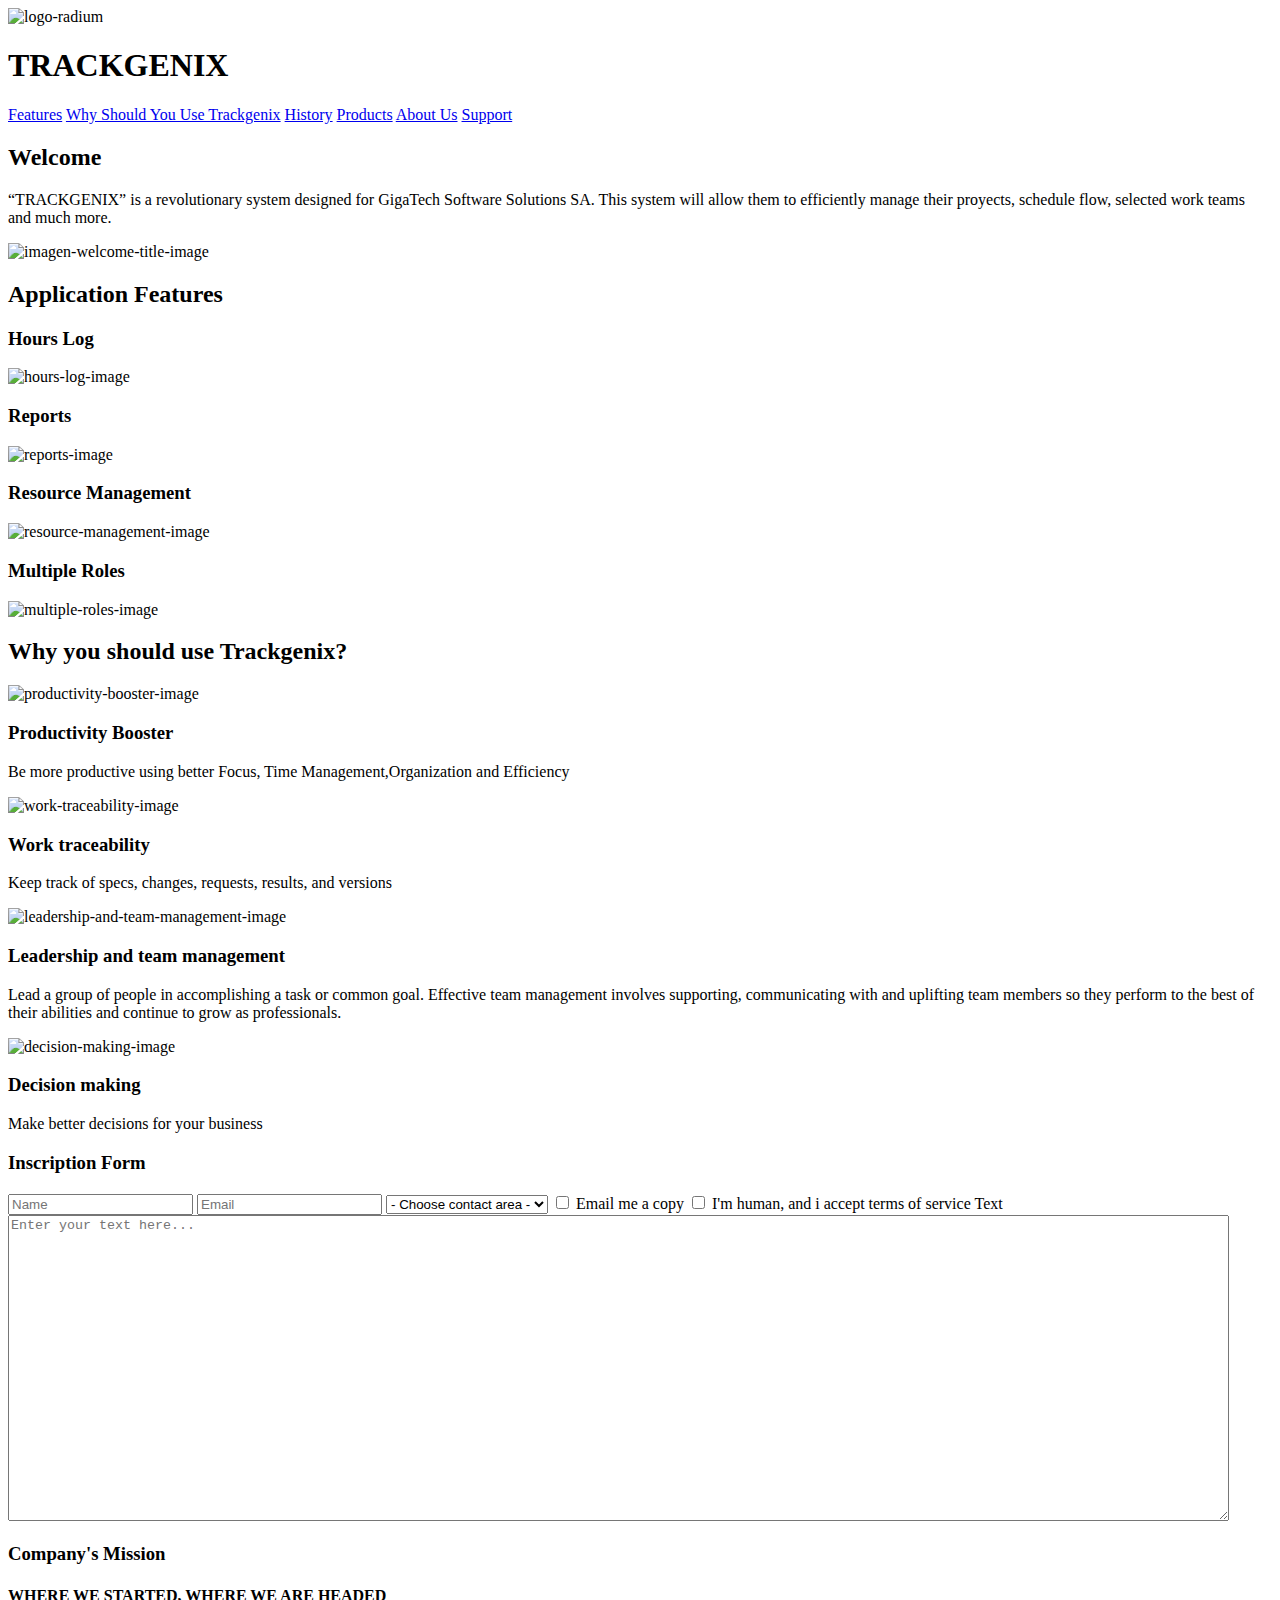
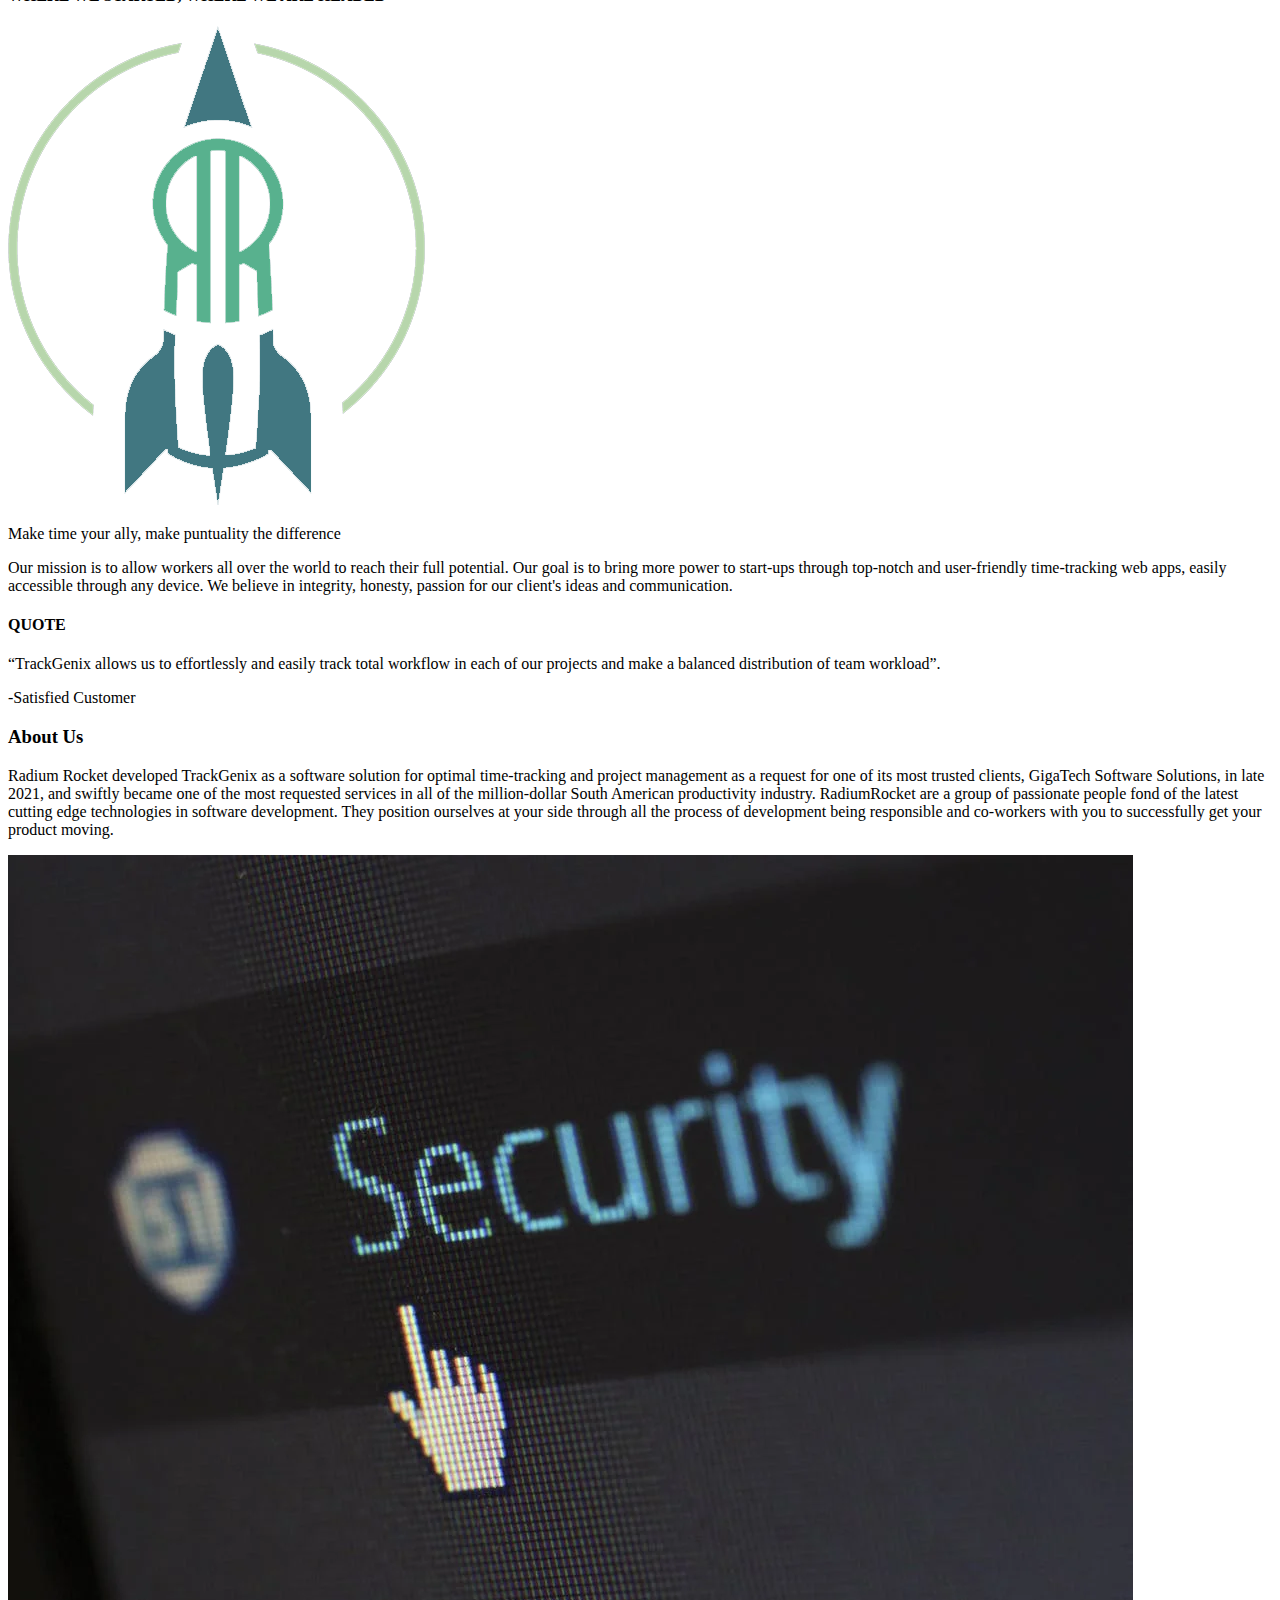
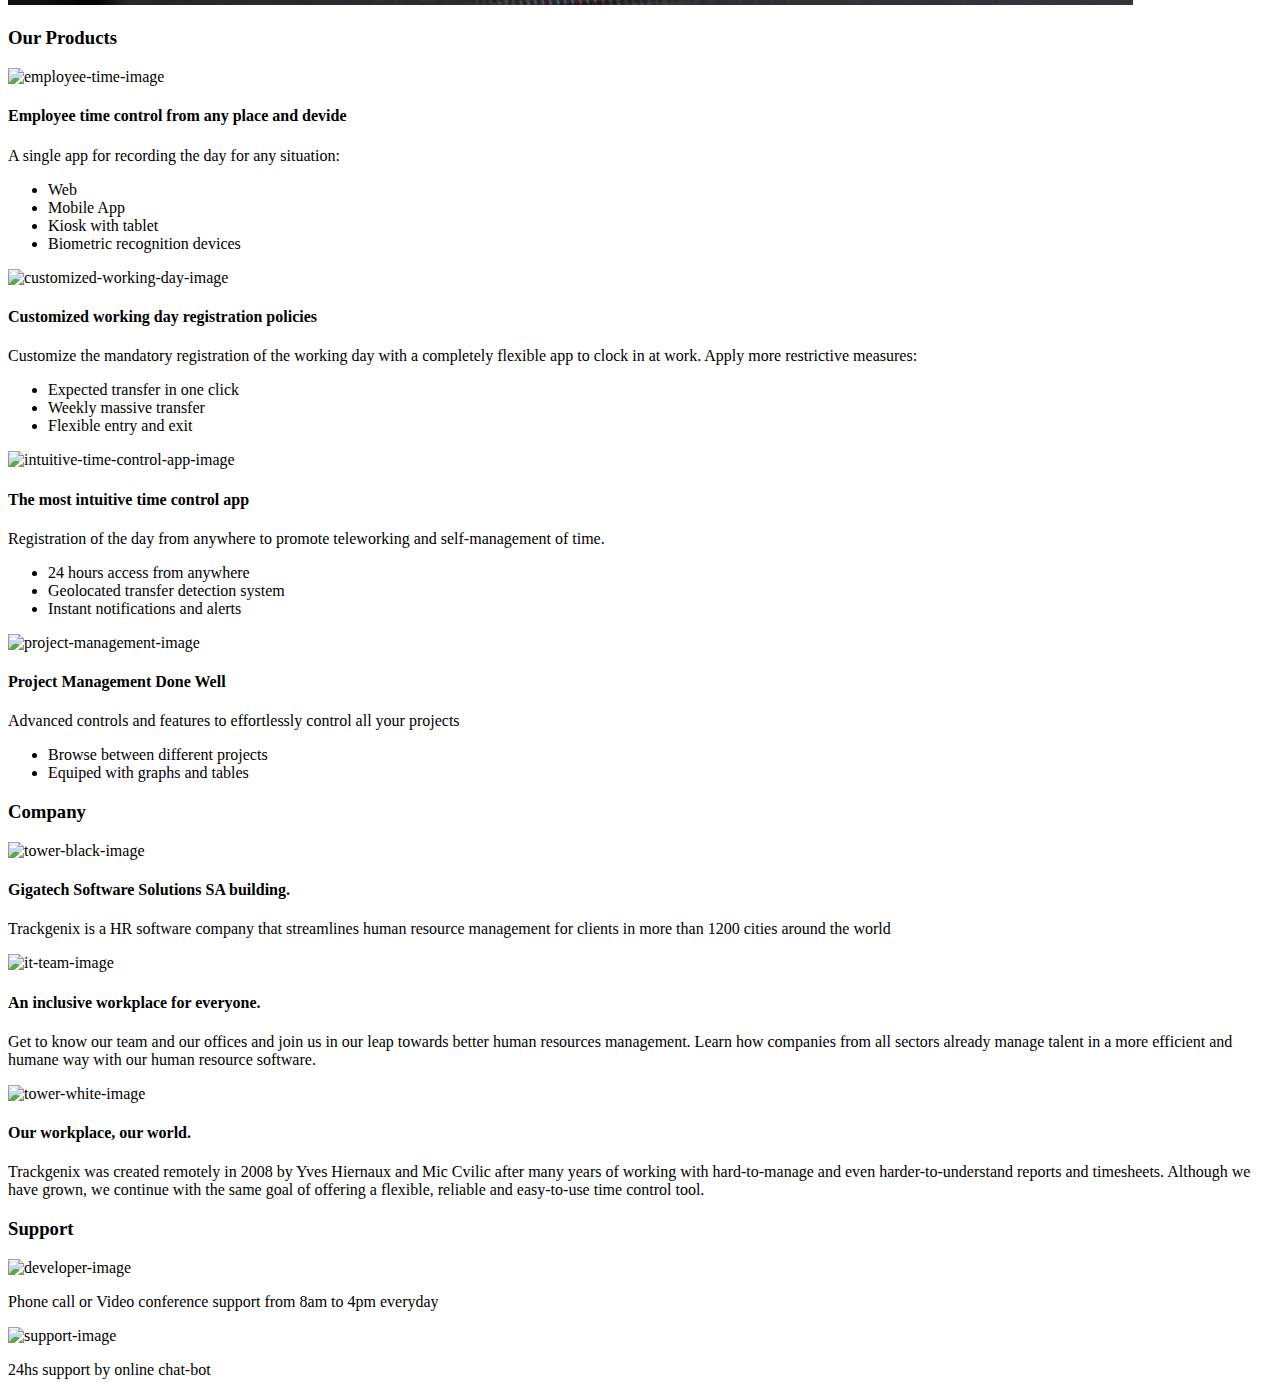
==== Semana-02/index.html @ 1f0ae6ab "BaSP-W02-2022: create Support section" ====
<!DOCTYPE html>
<html lang="es">
<head>
    <meta charset="UTF-8">
    <meta http-equiv="X-UA-Compatible" content="IE=edge">
    <meta name="viewport" content="width=device-width, initial-scale=1.0">
    <title>Trackgenix</title>
</head>
<body>
    <header>
        <img src="/assets/rocket-logo.png" alt="logo-radium">
        <h1>TRACKGENIX</h1>
        <nav>
            <a href="#">Features</a>
            <a href="#">Why Should You Use Trackgenix</a>
            <a href="#">History</a>
            <a href="#">Products</a>
            <a href="#">About Us</a>
            <a href="#">Support</a>
        </nav>
    </header>
    <main>
        <section>
            <h2>Welcome</h2>
            <p>
                “TRACKGENIX” is a revolutionary system designed for GigaTech Software Solutions SA. 
                This system will allow them to efficiently manage their proyects, schedule flow, 
                selected work teams and much more.
            </p>
            <img src="/assets/landing-image.jpg" alt="imagen-welcome-title-image">
        </section>
        <section>
            <h2>Application Features</h2>
            <article>
                <h3>Hours Log</h3>
                <img src="/assets/hours-log.png" alt="hours-log-image">
            </article>
            <article>
                <h3>Reports</h3>
                <img src="/assets/reports.png" alt="reports-image">
            </article>
            <article>
                <h3>Resource Management</h3>
                <img src="/assets/resource-management.png" alt="resource-management-image">
            </article>
            <article>
                <h3>Multiple Roles</h3>
                <img src="/assets/multiple-roles.png" alt="multiple-roles-image">
            </article>
        </section>
        <section>
            <h2>Why you should use Trackgenix?</h2>
            <article>
                <img src="/assets/productivity-booster.png" alt="productivity-booster-image">
                <h3>Productivity Booster</h3>
                <p>
                    Be more productive using better Focus, Time Management,Organization and Efficiency
                </p>
            </article>
            <article>
                <img src="/assets/work-traceability.png" alt="work-traceability-image">
                <h3>Work traceability</h3>
                <p>
                    Keep track of specs, changes, requests, results, and versions
                </p>
            </article>
            <article>
                <img src="/assets/leadership-and-team-management.png" alt="leadership-and-team-management-image">
                <h3>Leadership and team management</h3>
                <p>
                    Lead a group of people in accomplishing a task or common goal. Effective team management involves 
                    supporting, communicating with and uplifting team members so they perform to the best of their 
                    abilities and continue to grow as professionals.
                </p>
            </article>
            <article>
                <img src="/assets/decision-making.png" alt="decision-making-image">
                <h3>Decision making</h3>
                <p>
                    Make better decisions for your business
                </p>
            </article>
        </section>
        <section>
            <article>
                <h3>Inscription Form</h3>
                <form>
                    <input type="text" id="first-name" name="first-name" placeholder="Name">
                    <input type="email" id="email" name="email" placeholder="Email">
                    <select id="contact-area" name="contact-area">
                        <option value="choose-contact-area" selected>- Choose contact area -</option>
                        <option value="human-resources">Human Resources</option>
                        <option value="systems">Systems</option>
                        <option value="merchandising">Merchandising</option>
                    </select>
                    <input type="checkbox" id="email-copy" name="email-copy" value="send-email">
                    <label for="email-copy">Email me a copy</label>
                    <input type="checkbox" id="terms-of-service" name="terms-of-service" value="accepts-terms">
                    <label for="terms-of-service">I'm human, and i accept terms of service</label>
                    <label for="message">Text</label>
                    <textarea name="message" id="message" rows="20" cols="150" placeholder="Enter your text here..."></textarea>
                </form>
            </article>
        </section>
        <section>
            <article>
                <h3>Company's Mission</h3>
                <article>
                    <h4>WHERE WE STARTED, WHERE WE ARE HEADED</h4>
                    <img src="assets/rocket-logo.png" alt="logo-radium-company-mission">
                    <p>
                        Make time your ally, make puntuality the difference
                    </p>
                    <p>
                        Our mission is to allow workers all over the world to reach their full potential.
                        Our goal is to bring more power to start-ups through top-notch and user-friendly 
                        time-tracking web apps, easily accessible through any device.
                        We believe in integrity, honesty, passion for our client's ideas and communication.
                    </p>
                    <h4>QUOTE</h4>
                    <p>
                        “TrackGenix allows us to effortlessly and easily track total workflow in each of 
                        our projects and make a balanced distribution of team workload”.  
                    </p>
                    <p>
                        -Satisfied Customer
                    </p>
                </article>
            </article>
        </section>
        <section>
            <article>
                <h3>About Us</h3>
                <p>
                    Radium Rocket developed TrackGenix as a software solution for optimal time-tracking and project 
                    management as a request for one of its most trusted clients, GigaTech Software Solutions, 
                    in late 2021, and swiftly became one of the most requested services in all of the million-dollar 
                    South American productivity industry. 
                    RadiumRocket are a group of passionate people fond of the latest cutting edge technologies in 
                    software development. They position ourselves at your side through all the process of development
                    being responsible and co-workers with you to successfully get your product moving.
                </p>
                <img src="assets/security.png" alt="security-image">
            </article>
        </section>
        <section>
            <article>
                <h3>Our Products</h3>
                <article>
                    <img src="/assets/employee-time-control-from-any-place-and-device.png" alt="employee-time-image">
                    <h4>Employee time control from any place and devide</h4>
                    <p>A single app for recording the day for any situation:</p>
                    <ul>
                        <li>Web</li>
                        <li>Mobile App</li>
                        <li>Kiosk with tablet</li>
                        <li>Biometric recognition devices</li>
                    </ul>
                </article>
                <article>
                    <img src="/assets/customized-working-day-registration-policies.png" alt="customized-working-day-image">
                    <h4>Customized working day registration policies</h4>
                    <p>
                        Customize the mandatory registration of the working day with a completely flexible app to clock in 
                        at work. Apply more restrictive measures:
                    </p>
                    <ul>
                        <li>Expected transfer in one click</li>
                        <li>Weekly massive transfer</li>
                        <li>Flexible entry and exit</li>
                    </ul>
                </article>
                <article>
                    <img src="/assets/the-most-intuitive-time-control-app.png" alt="intuitive-time-control-app-image">
                    <h4>The most intuitive time control app</h4>
                    <p>
                        Registration of the day from anywhere to promote teleworking and self-management of time.
                    </p>
                    <ul>
                        <li>24 hours access from anywhere</li>
                        <li>Geolocated transfer detection system</li>
                        <li>Instant notifications and alerts</li>
                    </ul>
                </article>
                <article>
                    <img src="/assets/project-management-done-well.png" alt="project-management-image">
                    <h4>Project Management Done Well</h4>
                    <p>
                        Advanced controls and features to effortlessly control all your projects
                    </p>
                    <ul>
                        <li>Browse between different projects</li>
                        <li>Equiped with graphs and tables</li>
                    </ul>
                </article>
            </article>
        </section>
        <section>
            <article>
                <h3>Company</h3>
                <article>
                    <img src="/assets/tower-black.png" alt="tower-black-image">
                    <h4>Gigatech Software Solutions SA building.</h4>
                    <p>
                        Trackgenix is a HR software company that streamlines human resource management for clients in 
                        more than 1200 cities around the world
                    </p>
                </article>
                <article>
                    <img src="/assets/it-team.png" alt="it-team-image">
                    <h4>An inclusive workplace for everyone.</h4>
                    <p>
                        Get to know our team and our offices and join us in our leap towards better human resources 
                        management.
                        Learn how companies from all sectors already manage talent in a more efficient and humane way
                        with our human resource software.
                    </p>
                </article>
                <article>
                    <img src="/assets/tower-white.png" alt="tower-white-image">
                    <h4>Our workplace, our world.</h4>
                    <p>
                        Trackgenix was created remotely in 2008 by Yves Hiernaux and Mic Cvilic after many years of 
                        working with hard-to-manage and even harder-to-understand reports and timesheets. 
                        Although we have grown, we continue with the same goal of offering a flexible, reliable and
                        easy-to-use time control tool.
                    </p>
                </article>
            </article>
        </section>
        <section>
            <article>
                <h3>Support</h3>
                <article>
                    <img src="/assets/developer.png" alt="developer-image">
                    <p>
                        Phone call or Video conference support from 8am to 4pm everyday
                    </p>
                </article>
                <article>
                    <img src="/assets/software-support.png" alt="support-image">
                    <p>
                        24hs support by online chat-bot
                    </p>
                </article>
            </article>
        </section>
    </main>
    <aside>

    </aside>
    <footer>

    </footer>
</body>
</html>
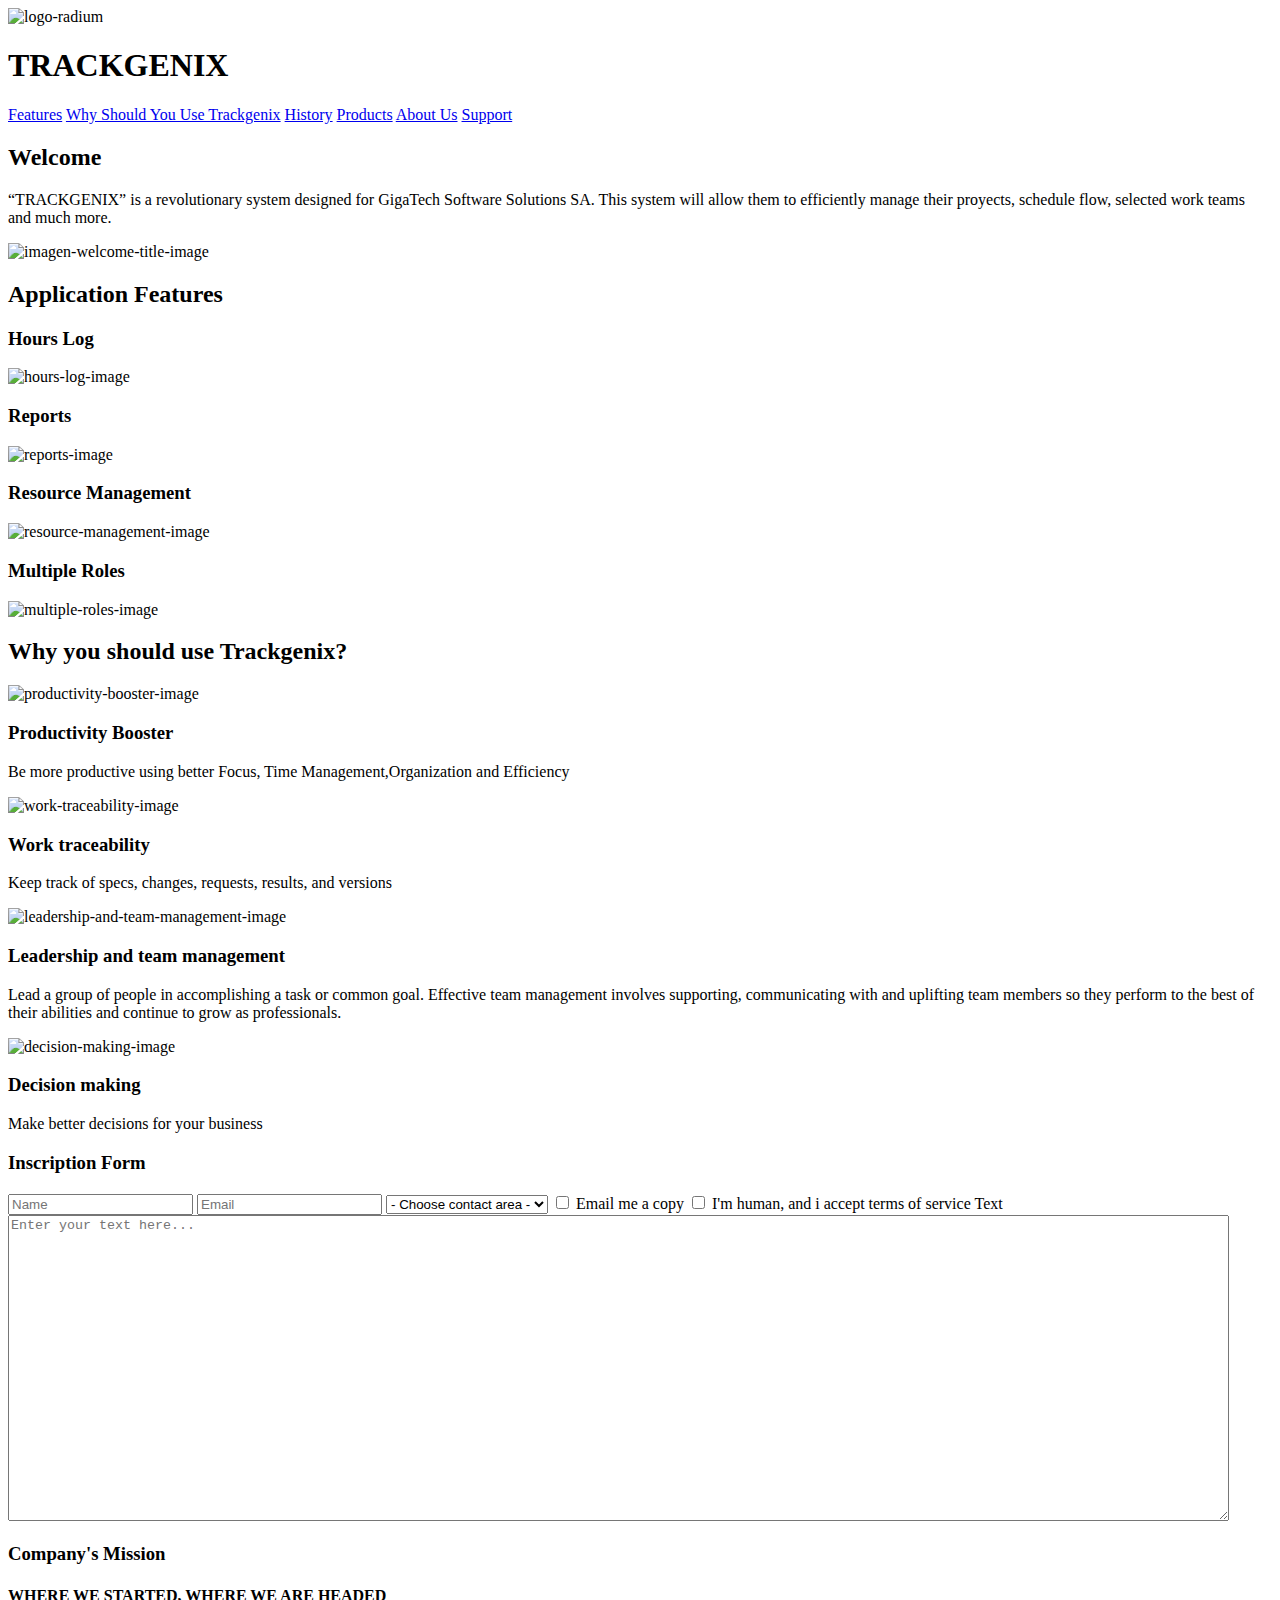
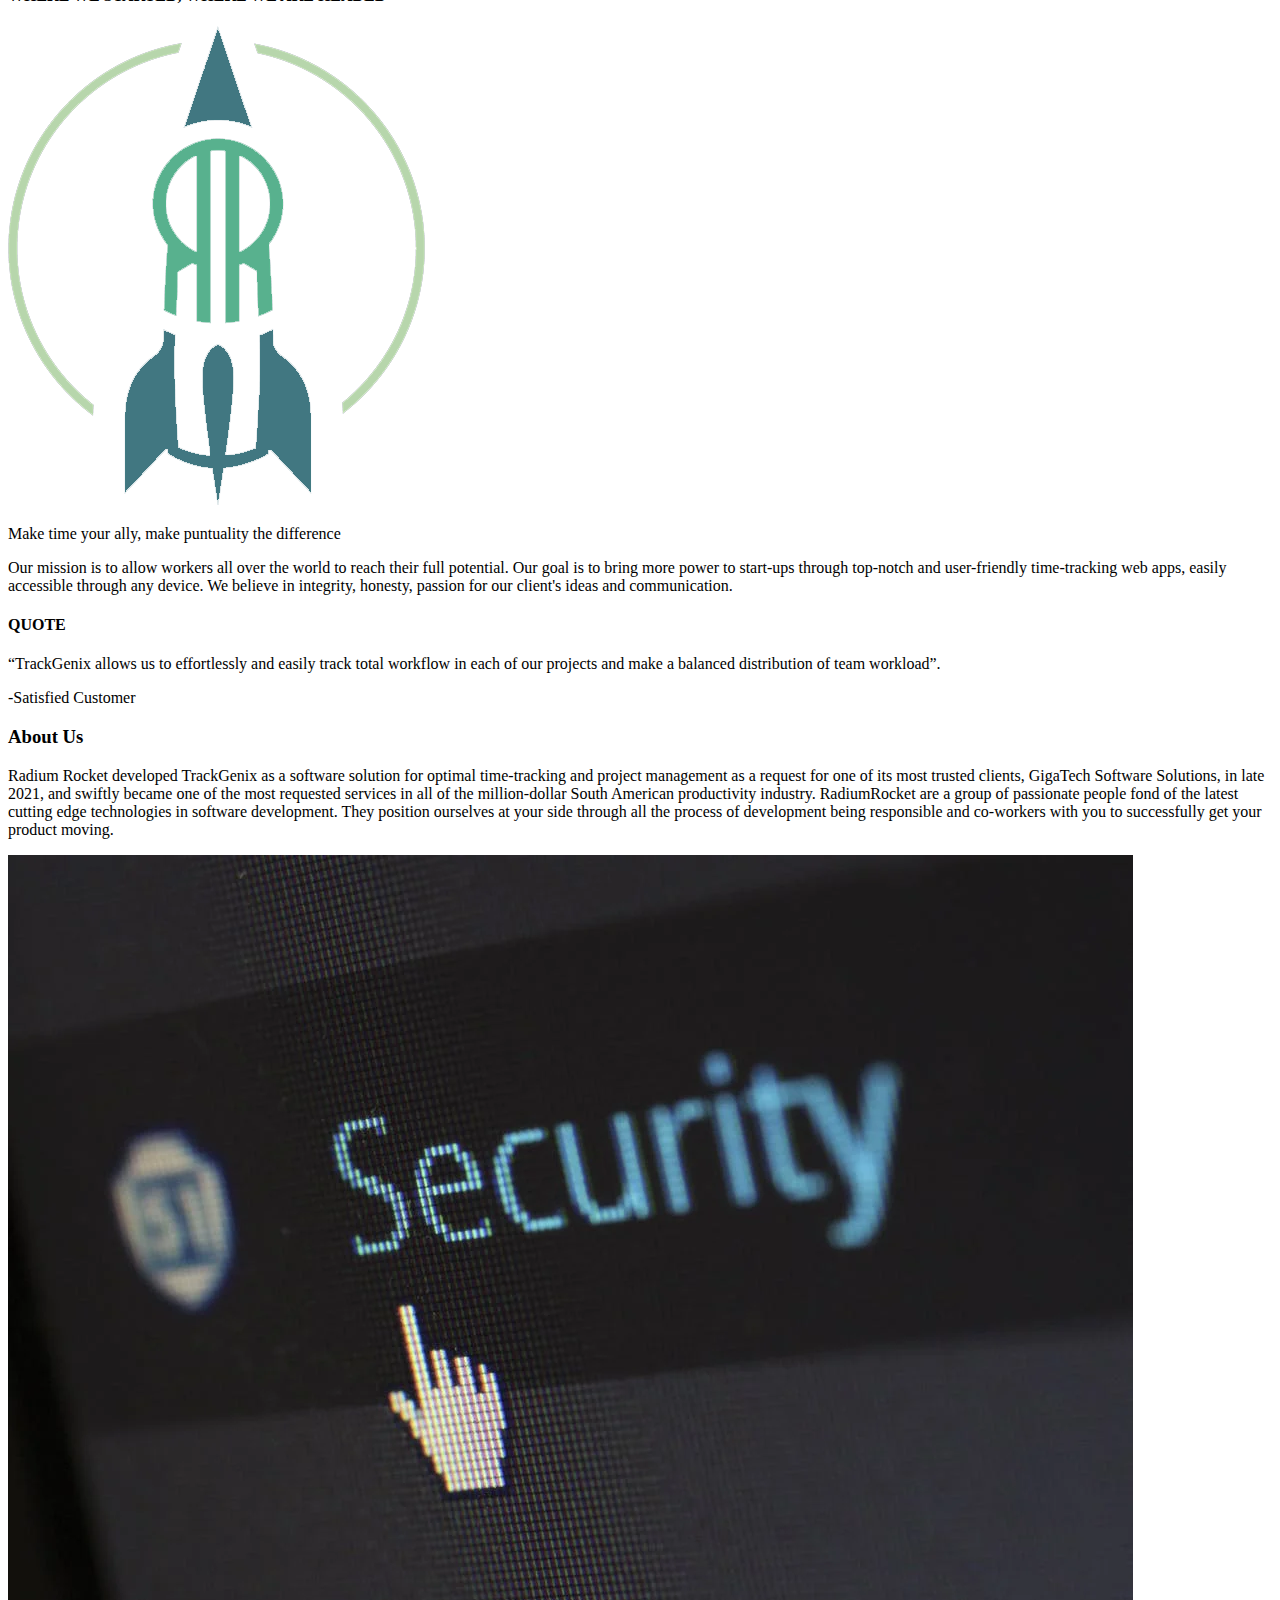
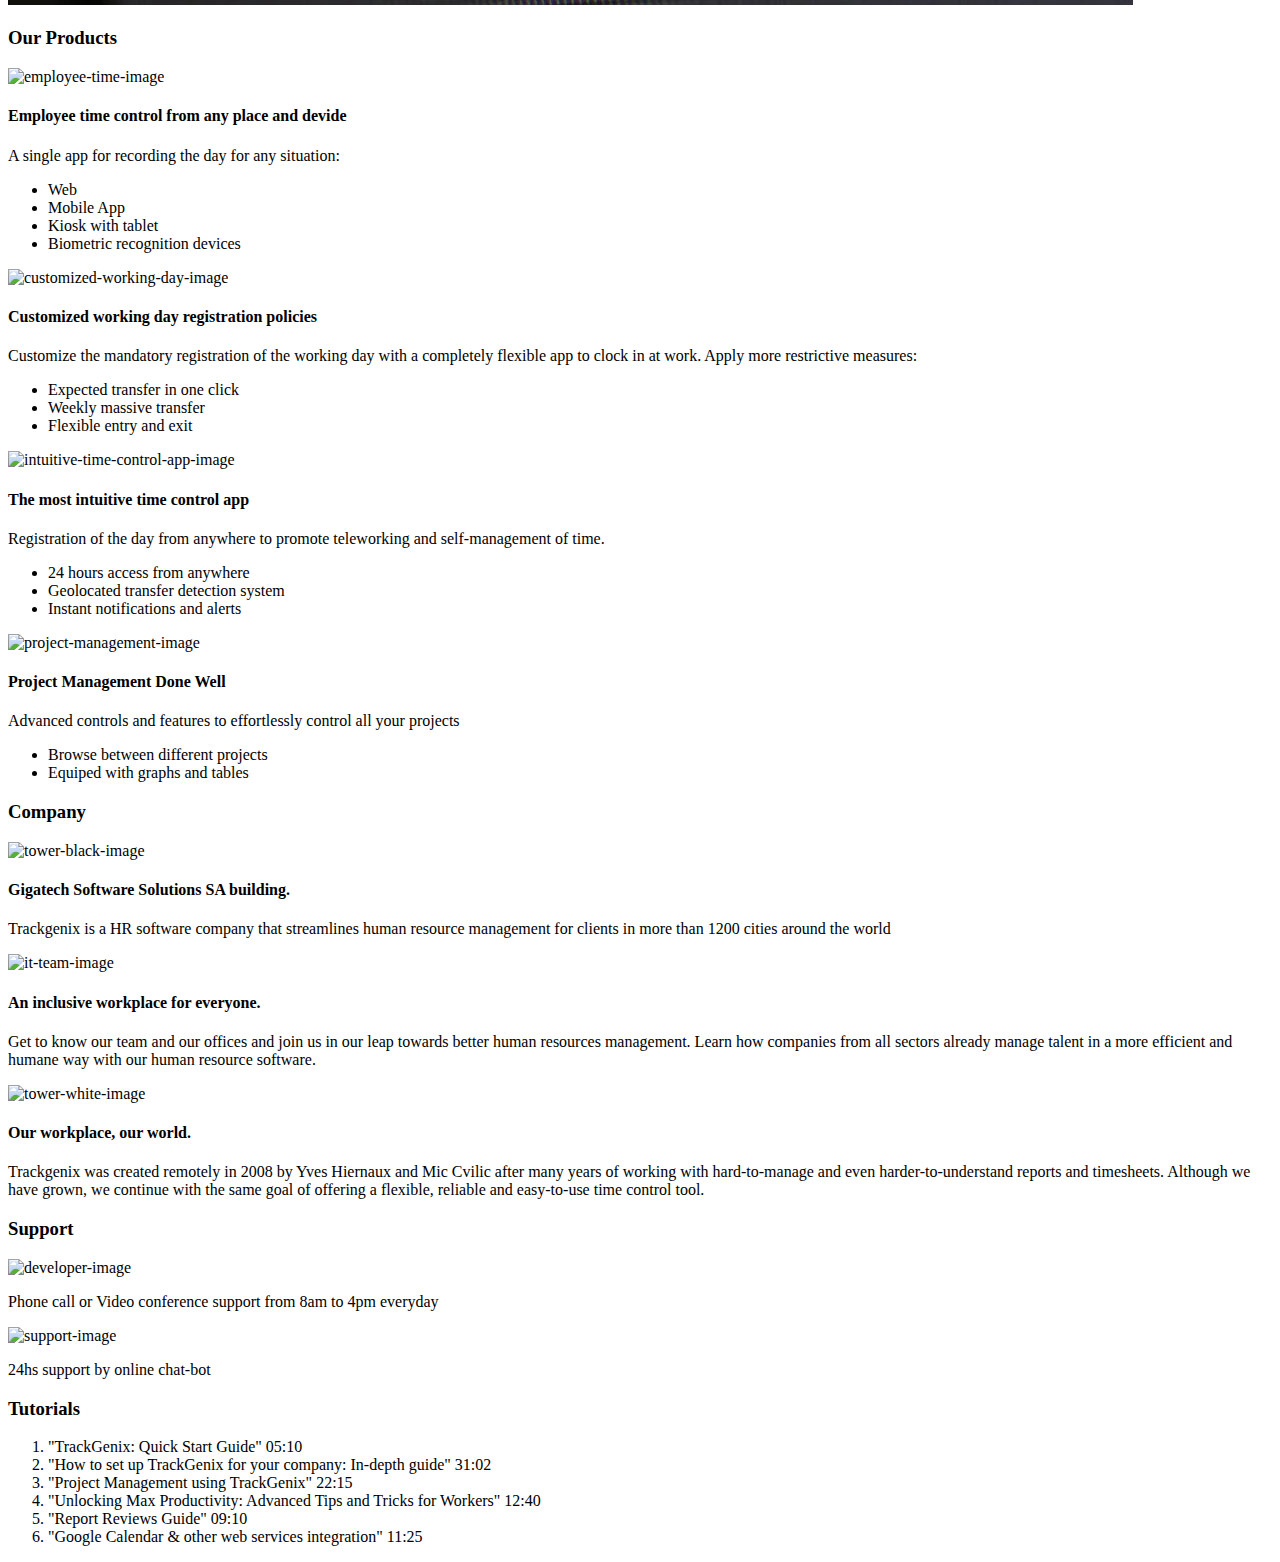
==== commit af4e833f: "BaSP-W02-2022: create Tutorials section" ====
--- a/Semana-02/index.html
+++ b/Semana-02/index.html
@@ -245,6 +245,19 @@
                 </article>
             </article>
         </section>
+        <section>
+            <article>
+                <h3>Tutorials</h3>
+                <ol>
+                    <li>"TrackGenix: Quick Start Guide" 05:10</li>
+                    <li>"How to set up TrackGenix for your company: In-depth guide" 31:02</li>
+                    <li>"Project Management using TrackGenix" 22:15</li>
+                    <li>"Unlocking Max Productivity: Advanced Tips and Tricks for Workers" 12:40</li>
+                    <li>"Report Reviews Guide" 09:10</li>
+                    <li>"Google Calendar & other web services integration" 11:25</li>
+                </ol>
+            </article>
+        </section>
     </main>
     <aside>
 
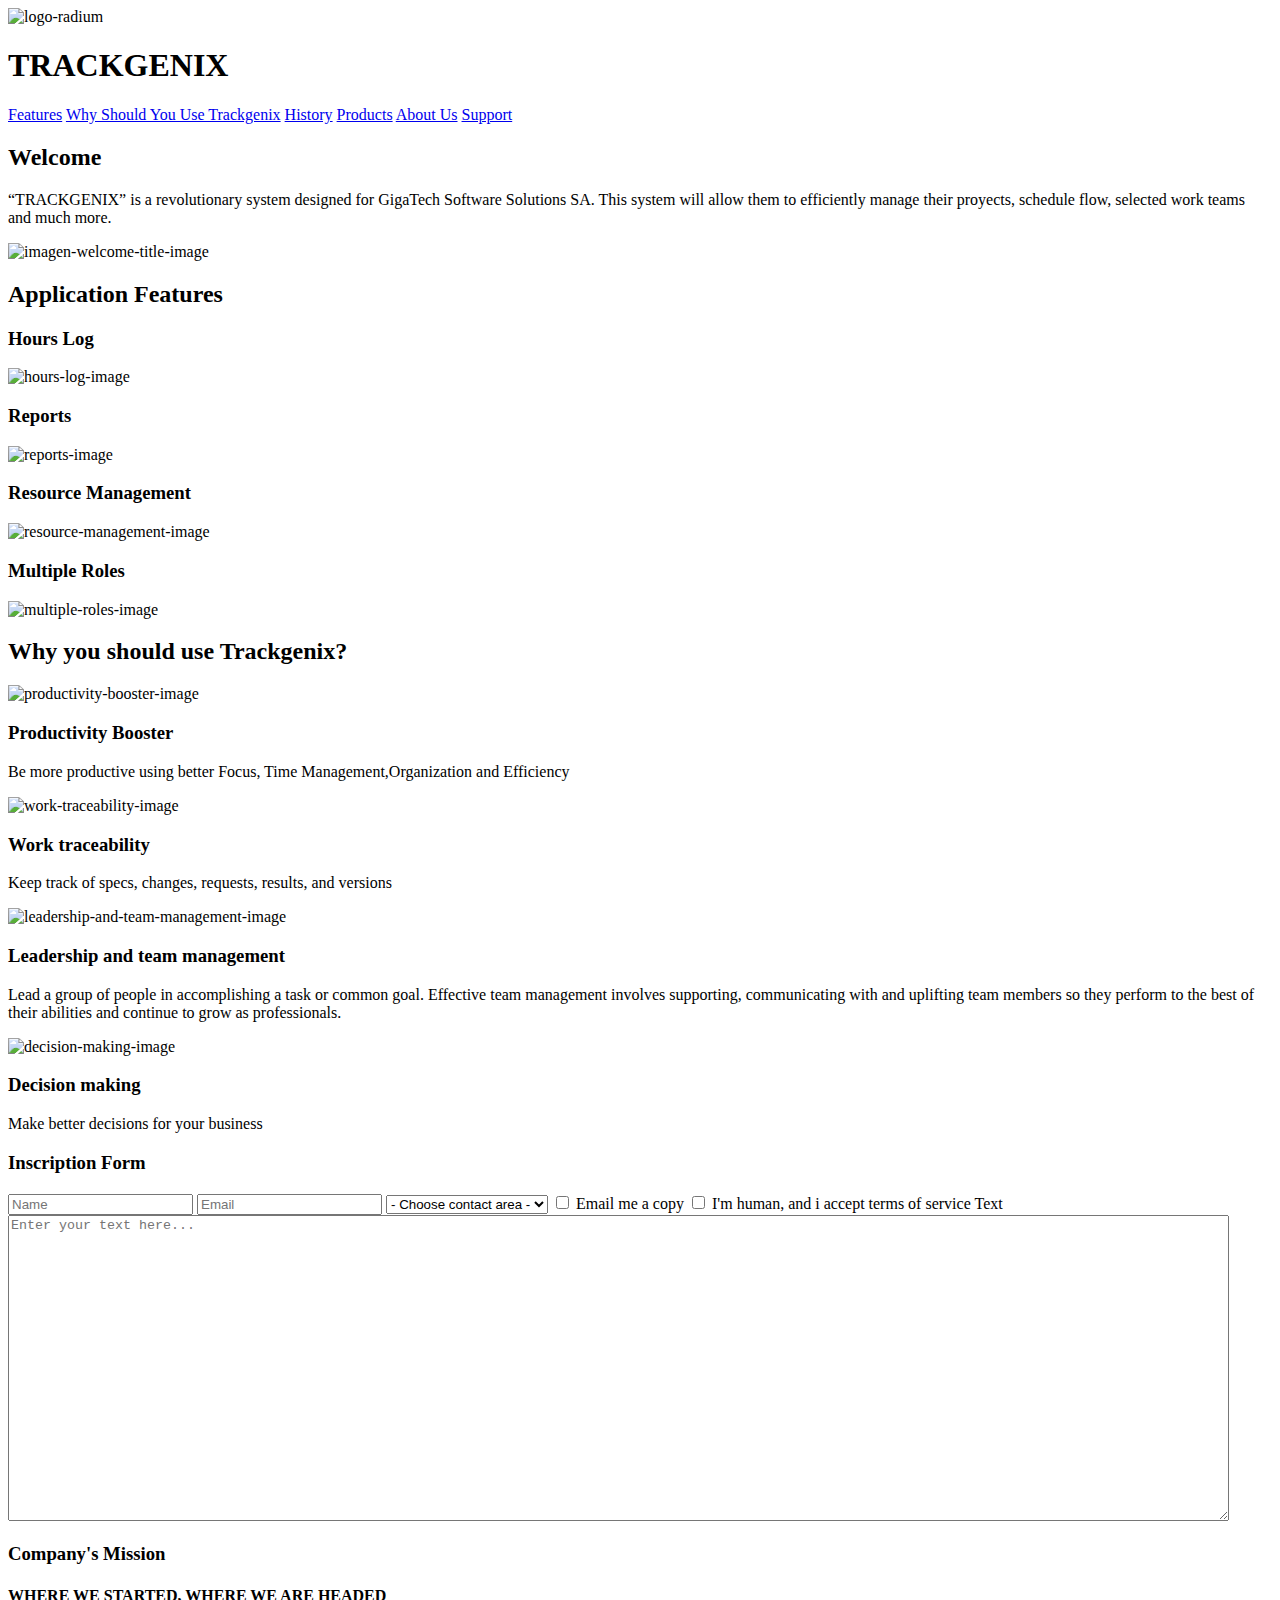
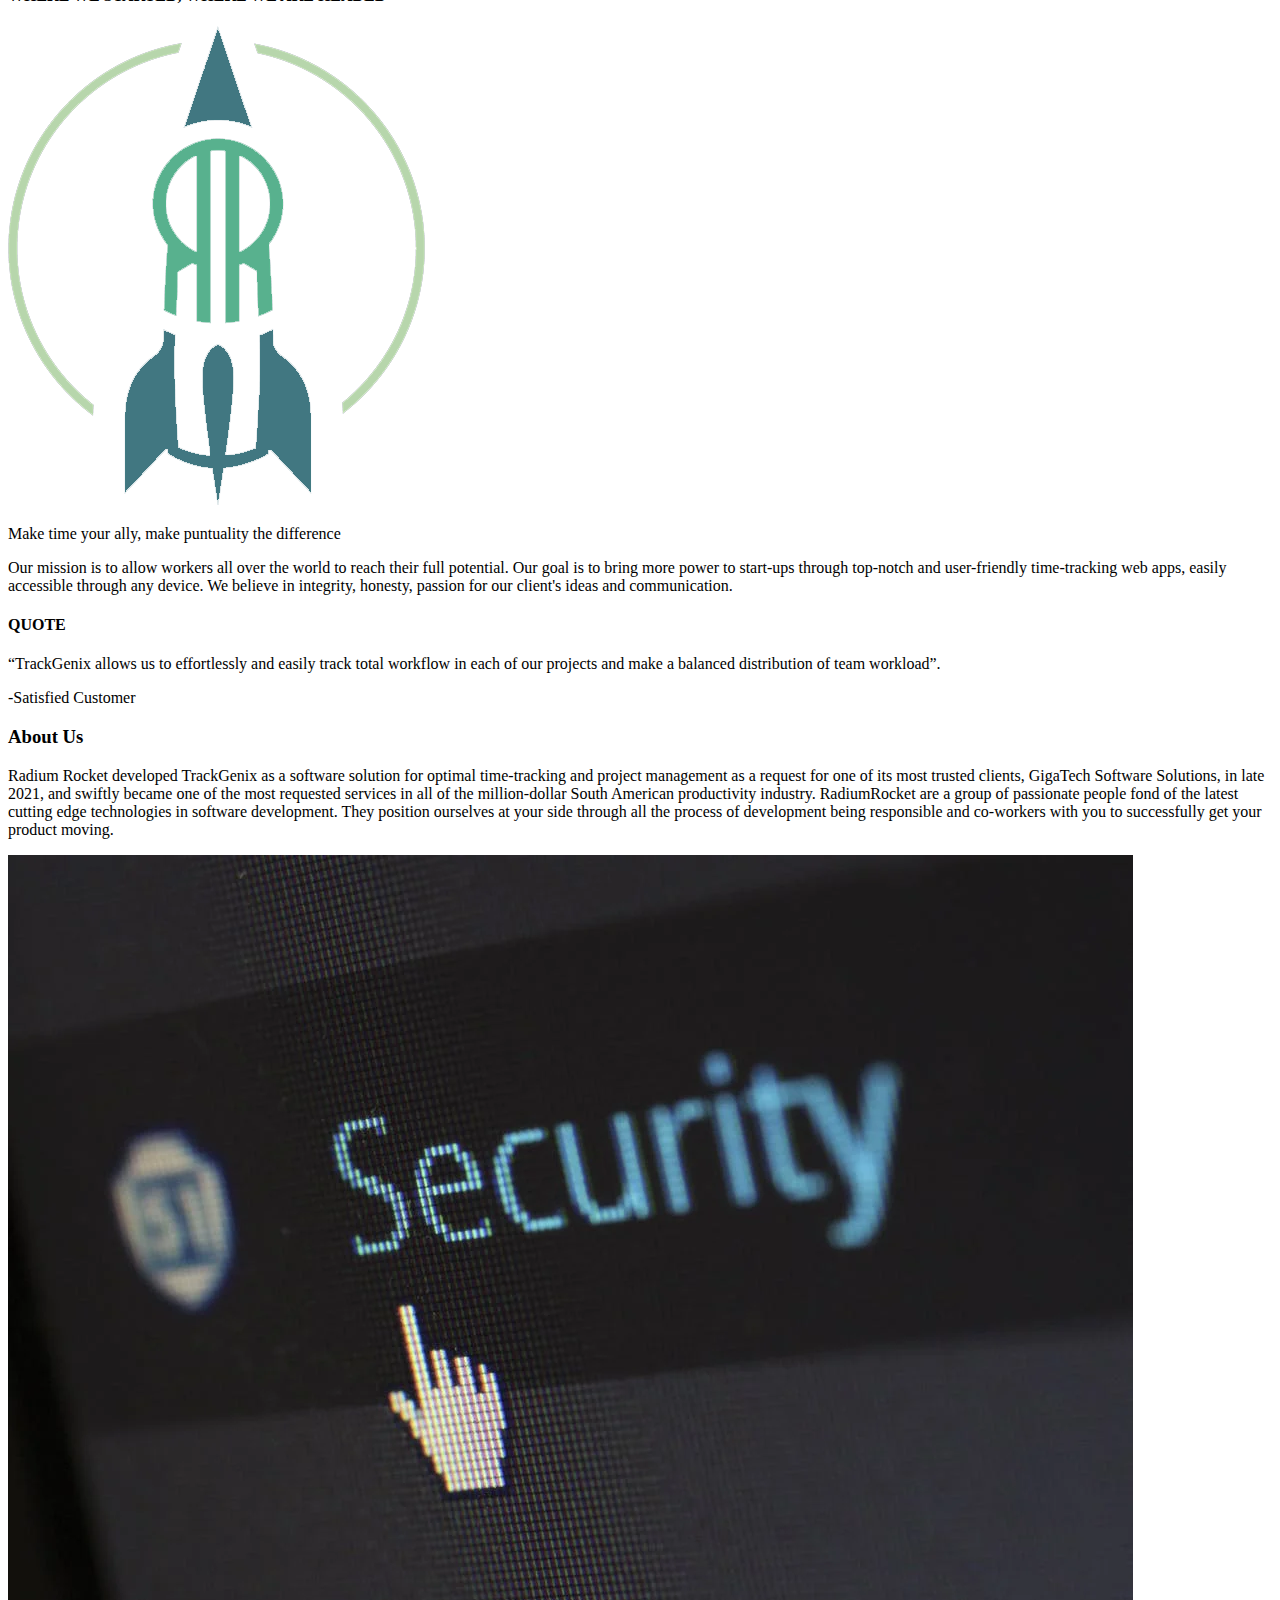
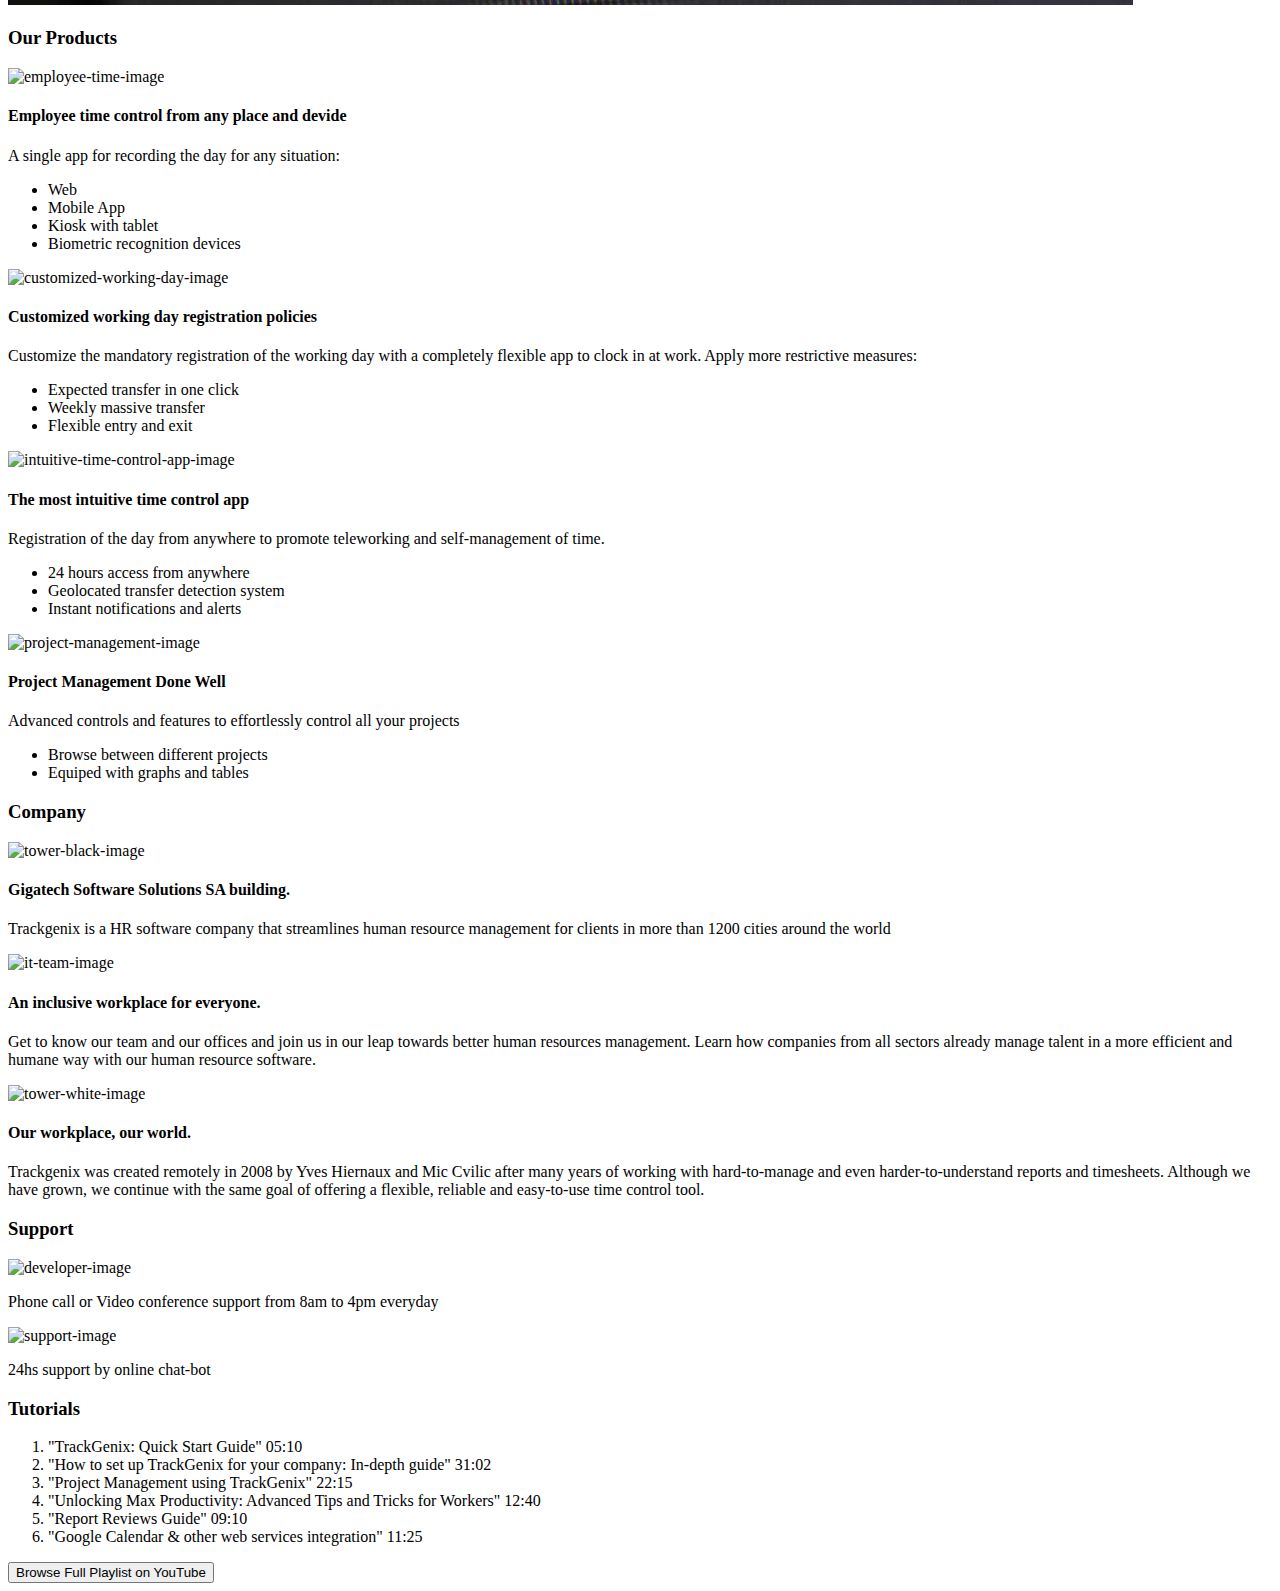
==== commit 567fc3d3: "BaSP-W02-2022: create YouTube channel button" ====
--- a/Semana-02/index.html
+++ b/Semana-02/index.html
@@ -256,6 +256,11 @@
                     <li>"Report Reviews Guide" 09:10</li>
                     <li>"Google Calendar & other web services integration" 11:25</li>
                 </ol>
+                <a href="http://youtube.com" target="_blank">
+                    <button type="button">
+                        Browse Full Playlist on YouTube
+                    </button>
+                </a>
             </article>
         </section>
     </main>
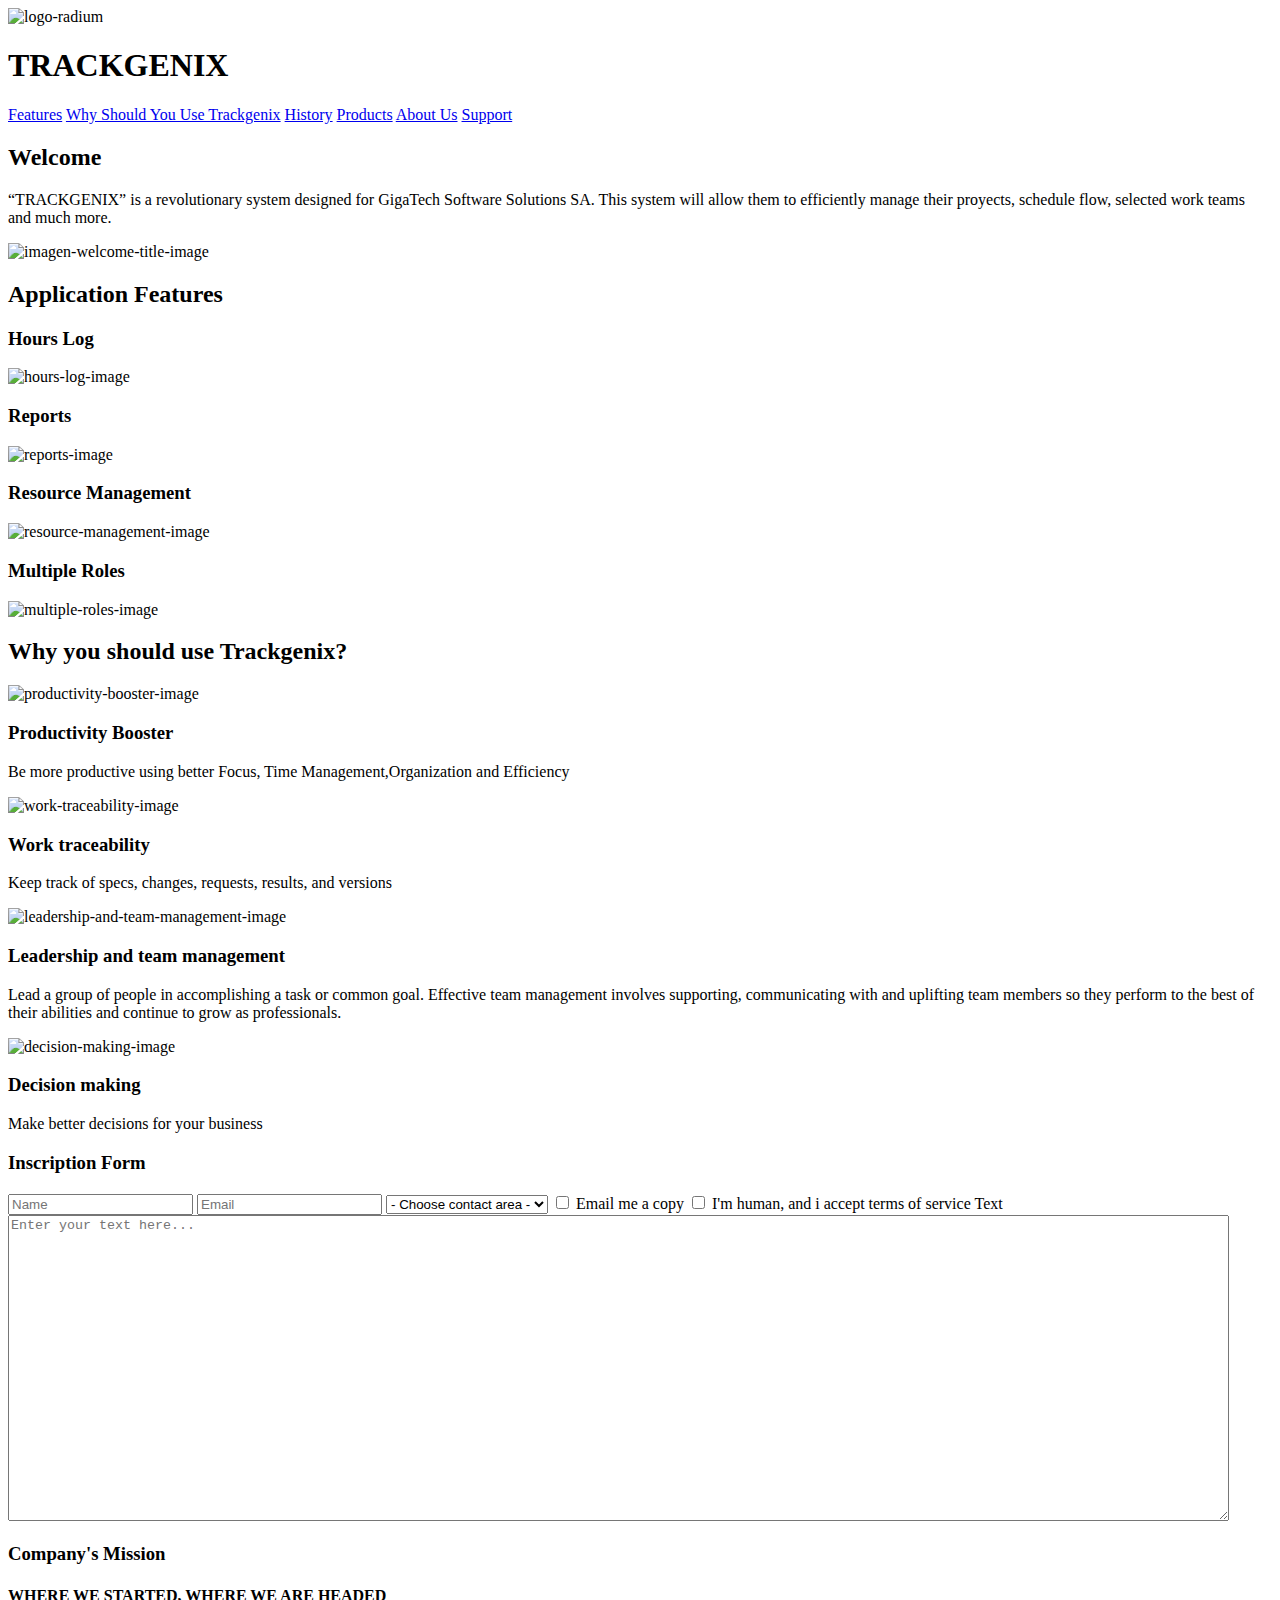
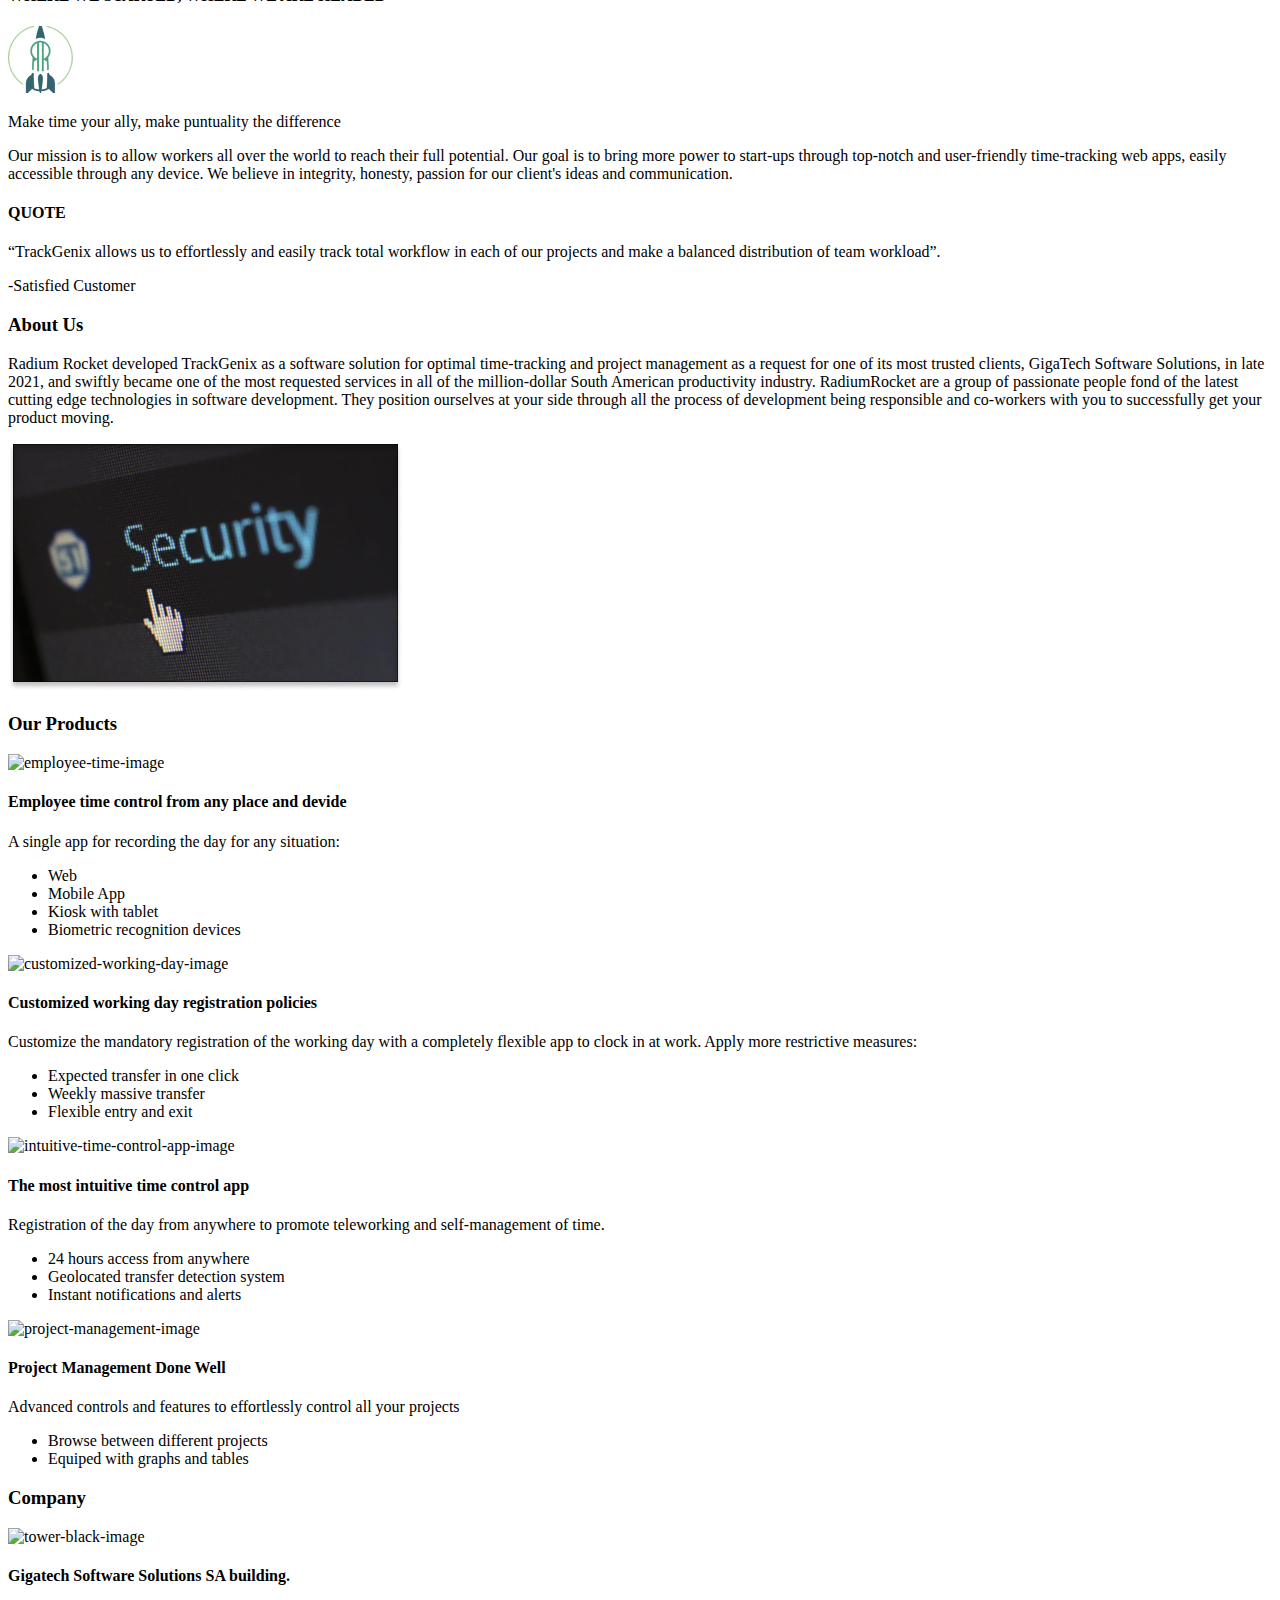
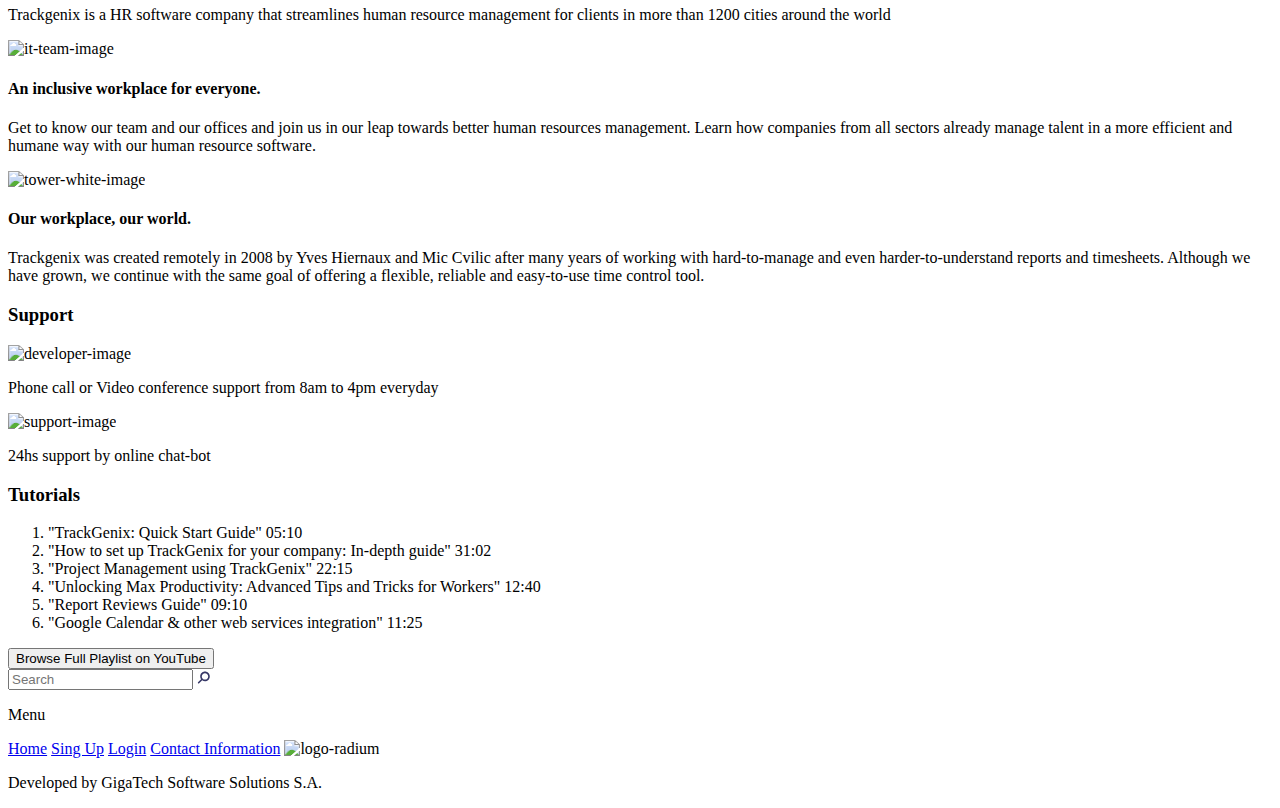
==== commit a281179f: "BaSP-W02-2022: create Aside and add images" ====
--- a/Semana-02/index.html
+++ b/Semana-02/index.html
@@ -27,7 +27,7 @@
                 This system will allow them to efficiently manage their proyects, schedule flow, 
                 selected work teams and much more.
             </p>
-            <img src="/assets/landing-image.jpg" alt="imagen-welcome-title-image">
+            <img src="/assets/landing-image.png" alt="imagen-welcome-title-image">
         </section>
         <section>
             <h2>Application Features</h2>
@@ -265,10 +265,29 @@
         </section>
     </main>
     <aside>
-
+        <form>
+            <input type="search" id="trackgenix-search" name="trackgenix-search" placeholder="Search">
+            <svg width="13" height="13" viewBox="0 0 13 13" fill="none" xmlns="http://www.w3.org/2000/svg">
+                <path fill-rule="evenodd" clip-rule="evenodd" d="M11.1945 5.4028C11.1945 3.63503 9.76145 
+                2.20198 7.99368 2.20198C6.22594 2.20198 4.79285 3.63503 4.79285 5.4028C4.79285 7.17054 
+                6.22594 8.60363 7.99368 8.60363C9.76145 8.60363 11.1945 7.17054 11.1945 5.4028ZM7.99368 
+                0.601563C10.6453 0.601563 12.7949 2.75115 12.7949 5.4028C12.7949 8.05445 10.6453 10.204 
+                7.99368 10.204C6.95677 10.204 5.9966 9.87532 5.21176 9.31638L2.15785 12.3703C1.84537 12.6828 
+                1.33868 12.6828 1.0262 12.3703C0.713718 12.0578 0.713718 11.5511 1.0262 11.2386L4.08011 
+                8.18472C3.52116 7.39988 3.19244 6.43971 3.19244 5.4028C3.19244 2.75115 5.34203 0.601563 
+                7.99368 0.601563Z" fill="#373867"/>
+            </svg>
+        </form>
+        <p>Menu</p>
+        <a href="#">Home</a>
+        <a href="#">Sing Up</a>
+        <a href="#">Login</a>
+        <a href="#">Contact Information</a>
+        <img src="/assets/rocket-logo.png" alt="logo-radium">
+        <p>Developed by GigaTech Software Solutions S.A.</p>
     </aside>
     <footer>
-
+        
     </footer>
 </body>
 </html>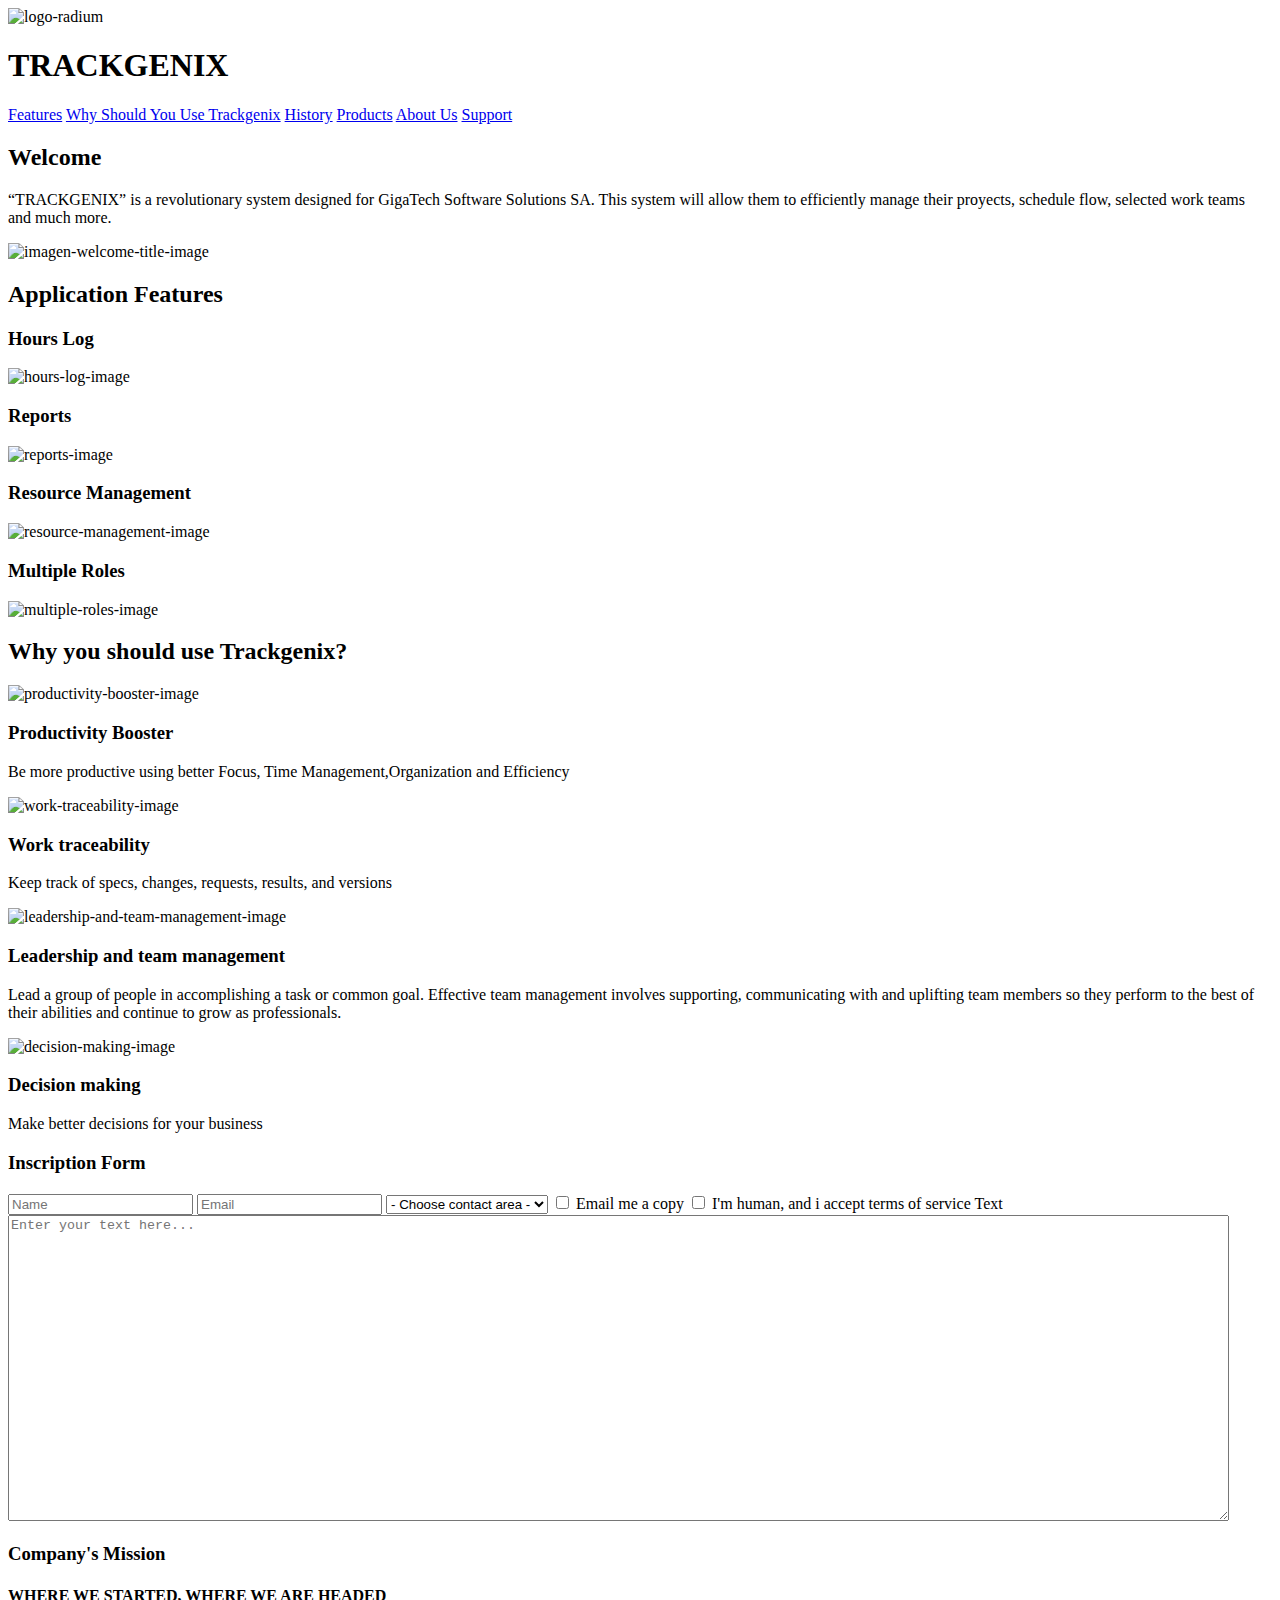
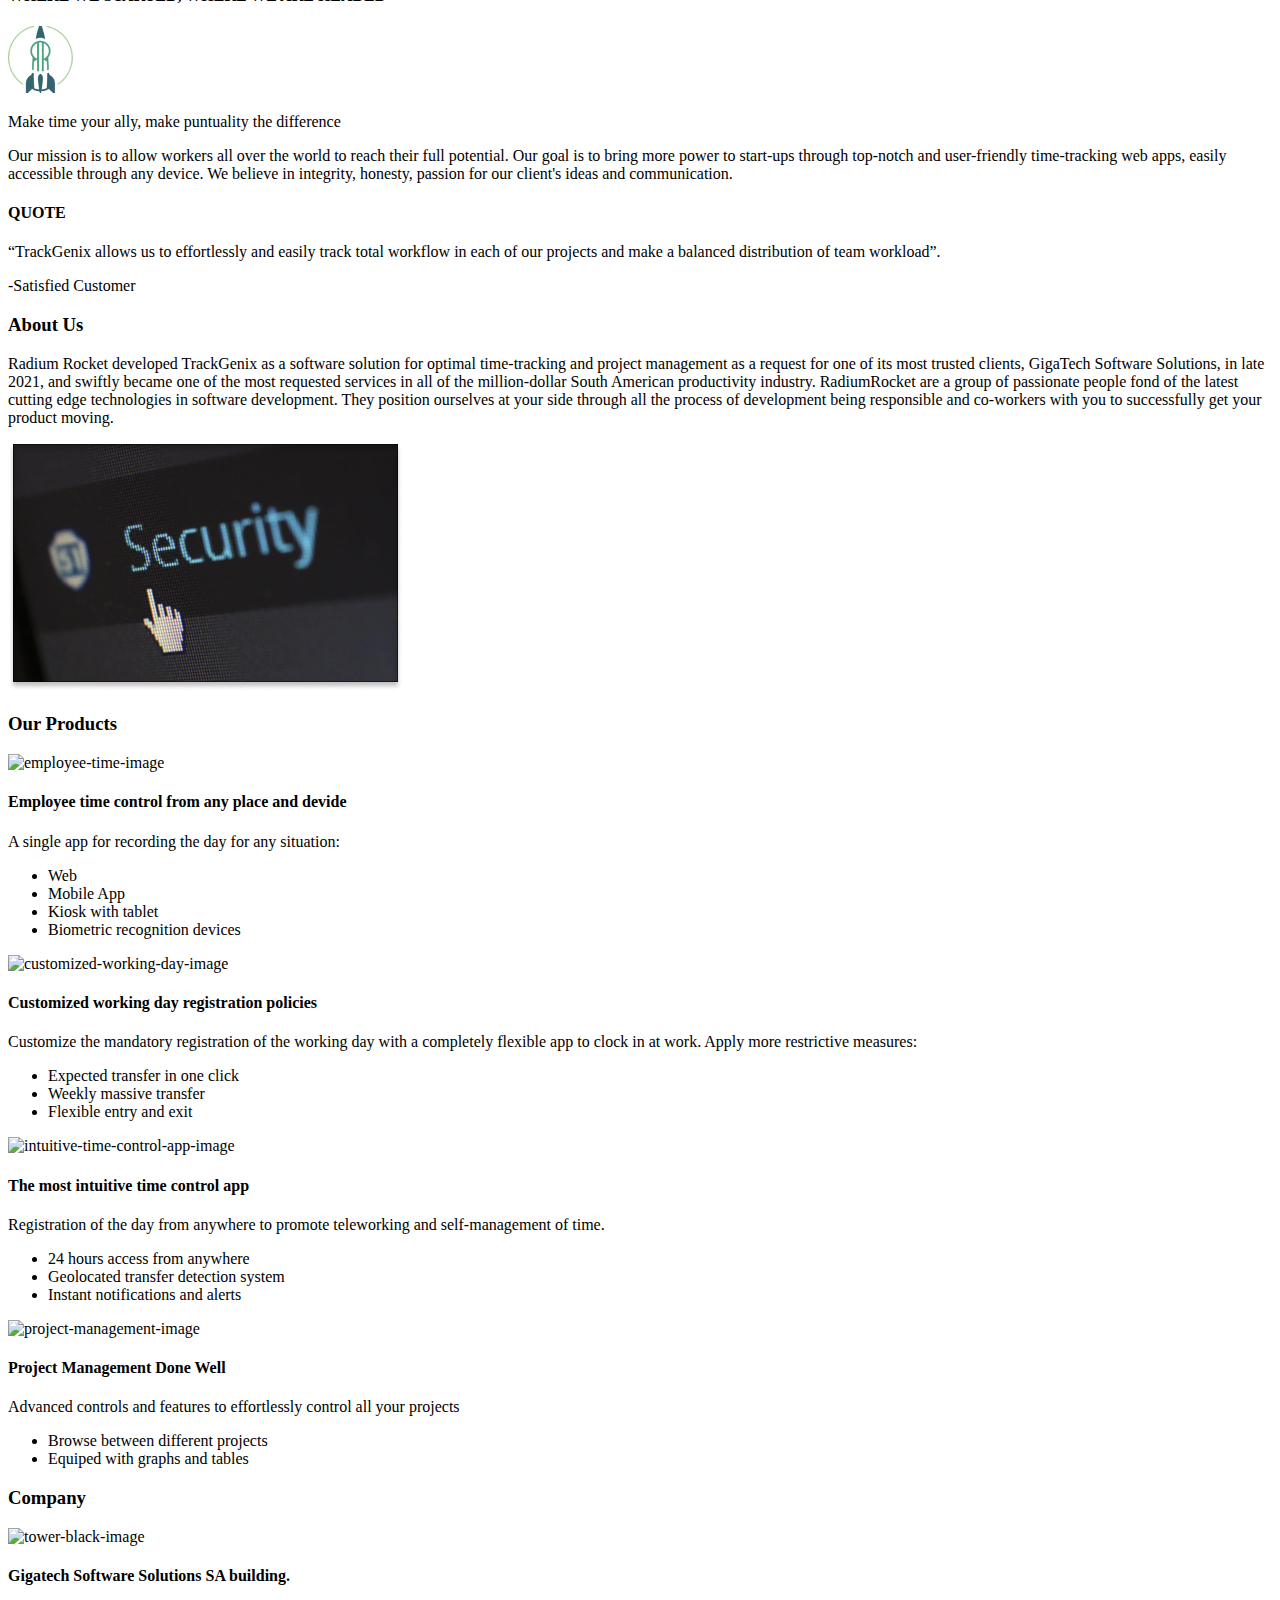
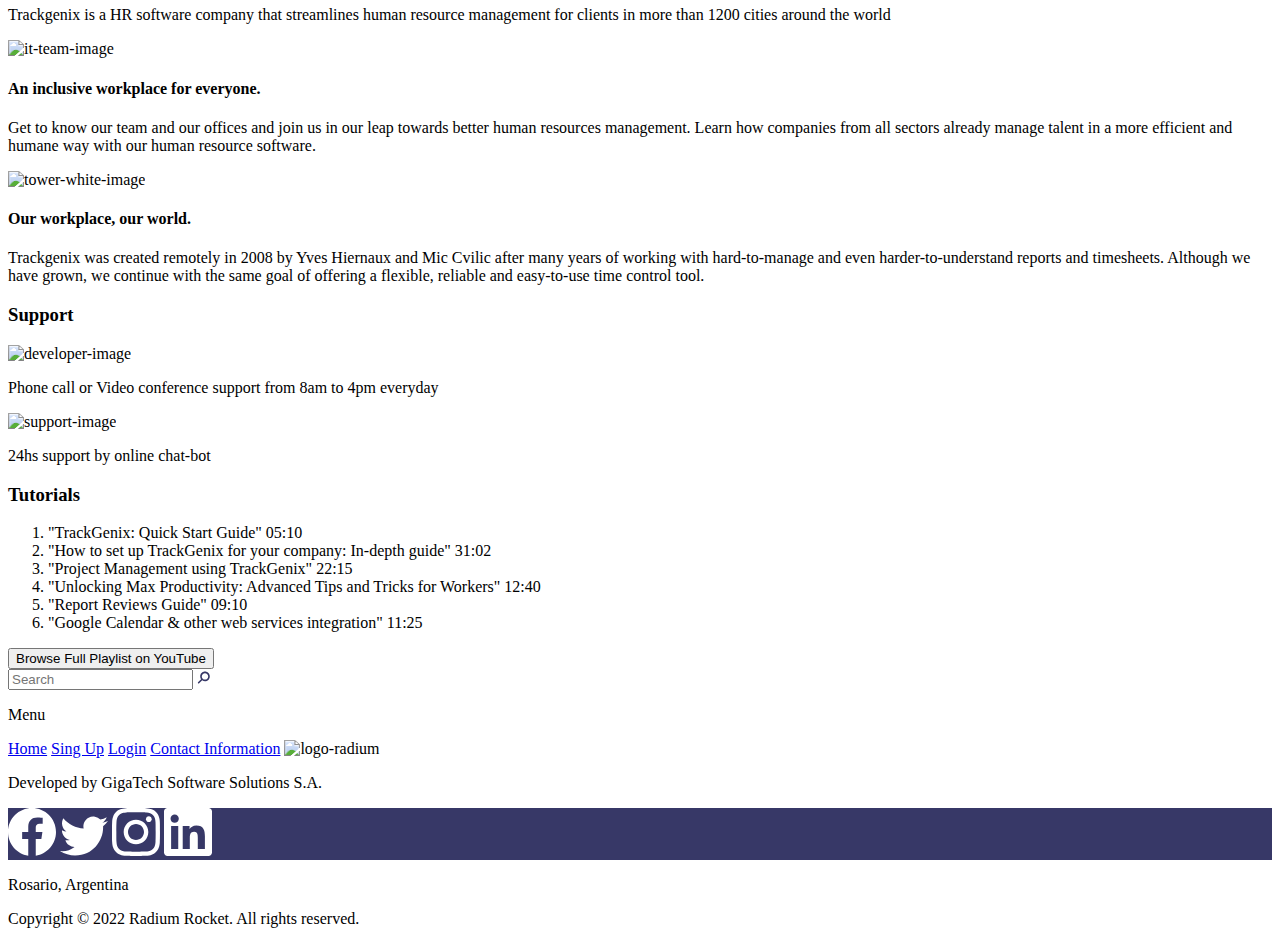
==== commit 3de743e3: "BaSP-W02-2022: create footer" ====
--- a/Semana-02/index.html
+++ b/Semana-02/index.html
@@ -287,7 +287,81 @@
         <p>Developed by GigaTech Software Solutions S.A.</p>
     </aside>
     <footer>
-        
+        <section>
+            <article style="background-color: #373867;">
+                <svg width="48" height="48" viewBox="0 0 48 48" fill="none" xmlns="http://www.w3.org/2000/svg">
+                    <path d="M48 24C48 10.7452 37.2548 0 24 0C10.7452 0 0 10.7452 0 24C0 35.9789 8.77641 45.908 20.25 
+                    47.7084V30.9375H14.1562V24H20.25V18.7125C20.25 12.6975 23.8331 9.375 29.3152 9.375C31.9402 9.375 
+                    34.6875 9.84375 34.6875 9.84375V15.75H31.6613C28.68 15.75 27.75 17.6002 27.75 
+                    19.5V24H34.4062L33.3422 30.9375H27.75V47.7084C39.2236 45.908 48 35.9789 48 24Z" fill="white"/>
+                </svg>
+                <svg width="48" height="40" viewBox="0 0 48 40" fill="none" xmlns="http://www.w3.org/2000/svg">
+                    <path d="M15.1003 39.5C33.2091 39.5 43.1166 24.4934 43.1166 11.4837C43.1166 11.0618 43.1072 10.6306 
+                    43.0884 10.2087C45.0158 8.81492 46.679 7.08851 48 5.1106C46.205 5.9092 44.2993 6.43076 42.3478 
+                    6.65747C44.4026 5.42582 45.9411 3.49094 46.6781 1.21153C44.7451 2.35712 42.6312 3.16522 40.4269 
+                    3.60122C38.9417 2.02312 36.978 0.978233 34.8394 0.628102C32.7008 0.277971 30.5064 0.642101 28.5955 
+                    1.66419C26.6846 2.68629 25.1636 4.30941 24.2677 6.28262C23.3718 8.25584 23.1509 10.4692 23.6391 
+                    12.5806C19.725 12.3842 15.8959 11.3674 12.4 9.5962C8.90405 7.82499 5.81939 5.33887 3.34594 2.29903C2.0888 
+                    4.46649 1.70411 7.03129 2.27006 9.47218C2.83601 11.9131 4.31013 14.0469 6.39281 15.44C4.82926 15.3903 
+                    3.29995 14.9694 1.93125 14.2118V14.3337C1.92985 16.6083 2.7162 18.8132 4.15662 20.5735C5.59704 22.3339 
+                    7.60265 23.5411 9.8325 23.99C8.38411 24.3863 6.86396 24.444 5.38969 24.1587C6.01891 26.1149 7.24315 27.8258 
+                    8.89154 29.0527C10.5399 30.2796 12.5302 30.9612 14.5847 31.0025C11.0968 33.7422 6.78835 35.2283 2.35313 
+                    35.2212C1.56657 35.22 0.780798 35.1718 0 35.0768C4.50571 37.9675 9.74706 39.5028 15.1003 39.5Z" fill="white"/>
+                </svg>    
+                <svg width="48" height="48" viewBox="0 0 48 48" fill="none" xmlns="http://www.w3.org/2000/svg">
+                    <path d="M24 4.32187C30.4125 4.32187 31.1719 4.35 33.6938 4.4625C36.0375 4.56562 37.3031 4.95938 
+                    38.1469 5.2875C39.2625 5.71875 40.0688 6.24375 40.9031 7.07812C41.7469 7.92188 42.2625 8.71875 
+                    42.6938 9.83438C43.0219 10.6781 43.4156 11.9531 43.5188 14.2875C43.6313 16.8187 43.6594 17.5781 
+                    43.6594 23.9813C43.6594 30.3938 43.6313 31.1531 43.5188 33.675C43.4156 36.0188 43.0219 37.2844 
+                    42.6938 38.1281C42.2625 39.2438 41.7375 40.05 40.9031 40.8844C40.0594 41.7281 39.2625 42.2438 
+                    38.1469 42.675C37.3031 43.0031 36.0281 43.3969 33.6938 43.5C31.1625 43.6125 30.4031 43.6406 24 
+                    43.6406C17.5875 43.6406 16.8281 43.6125 14.3063 43.5C11.9625 43.3969 10.6969 43.0031 9.85313 
+                    42.675C8.7375 42.2438 7.93125 41.7188 7.09688 40.8844C6.25313 40.0406 5.7375 39.2438 5.30625 
+                    38.1281C4.97813 37.2844 4.58438 36.0094 4.48125 33.675C4.36875 31.1438 4.34063 30.3844 4.34063 
+                    23.9813C4.34063 17.5688 4.36875 16.8094 4.48125 14.2875C4.58438 11.9437 4.97813 10.6781 5.30625 
+                    9.83438C5.7375 8.71875 6.2625 7.9125 7.09688 7.07812C7.94063 6.23438 8.7375 5.71875 9.85313 
+                    5.2875C10.6969 4.95938 11.9719 4.56562 14.3063 4.4625C16.8281 4.35 17.5875 4.32187 24 4.32187ZM24 
+                    0C17.4844 0 16.6688 0.028125 14.1094 0.140625C11.5594 0.253125 9.80625 0.665625 8.2875 
+                    1.25625C6.70312 1.875 5.3625 2.69062 4.03125 4.03125C2.69063 5.3625 1.875 6.70313 1.25625 
+                    8.27813C0.665625 9.80625 0.253125 11.55 0.140625 14.1C0.028125 16.6687 0 17.4844 0 24C0 30.5156
+                    0.028125 31.3312 0.140625 33.8906C0.253125 36.4406 0.665625 38.1938 1.25625 39.7125C1.875 41.2969
+                    2.69063 42.6375 4.03125 43.9688C5.3625 45.3 6.70313 46.125 8.27813 46.7344C9.80625 47.325 11.55 
+                    47.7375 14.1 47.85C16.6594 47.9625 17.475 47.9906 23.9906 47.9906C30.5063 47.9906 31.3219 
+                    47.9625 33.8813 47.85C36.4313 47.7375 38.1844 47.325 39.7031 46.7344C41.2781 46.125 42.6188 
+                    45.3 43.95 43.9688C45.2812 42.6375 46.1063 41.2969 46.7156 39.7219C47.3063 38.1938 47.7188 
+                    36.45 47.8313 33.9C47.9438 31.3406 47.9719 30.525 47.9719 24.0094C47.9719 17.4938 47.9438 
+                    16.6781 47.8313 14.1188C47.7188 11.5688 47.3063 9.81563 46.7156 8.29688C46.125 6.70312 45.3094 
+                    5.3625 43.9688 4.03125C42.6375 2.7 41.2969 1.875 39.7219 1.26562C38.1938 0.675 36.45 0.2625 
+                    33.9 0.15C31.3313 0.028125 30.5156 0 24 0Z" fill="white"/>
+                    <path d="M24 11.6719C17.1938 11.6719 11.6719 17.1938 11.6719 24C11.6719 30.8062 17.1938 36.3281 
+                    24 36.3281C30.8062 36.3281 36.3281 30.8062 36.3281 24C36.3281 17.1938 30.8062 11.6719 24 
+                    11.6719ZM24 31.9969C19.5844 31.9969 16.0031 28.4156 16.0031 24C16.0031 19.5844 19.5844 16.0031
+                    24 16.0031C28.4156 16.0031 31.9969 19.5844 31.9969 24C31.9969 28.4156 28.4156 31.9969 24 31.9969Z" 
+                    fill="white"/>
+                    <path d="M39.6937 11.1843C39.6937 12.778 38.4 14.0624 36.8156 14.0624C35.2219 14.0624 33.9375 
+                    12.7687 33.9375 11.1843C33.9375 9.59053 35.2313 8.30615 36.8156 8.30615C38.4 8.30615 39.6937 
+                    9.5999 39.6937 11.1843Z" fill="white"/>
+                </svg>
+                <svg width="48" height="48" viewBox="0 0 48 48" fill="none" xmlns="http://www.w3.org/2000/svg">
+                    <path d="M44.4469 0H3.54375C1.58437 0 0 1.54688 0 3.45938V44.5312C0 46.4437 1.58437 48 3.54375
+                    48H44.4469C46.4062 48 48 46.4438 48 44.5406V3.45938C48 1.54688 46.4062 0 44.4469 0ZM14.2406 
+                    40.9031H7.11563V17.9906H14.2406V40.9031ZM10.6781 14.8688C8.39062 14.8688 6.54375 13.0219 6.54375
+                    10.7437C6.54375 8.46562 8.39062 6.61875 10.6781 6.61875C12.9563 6.61875 14.8031 8.46562 14.8031
+                    10.7437C14.8031 13.0125 12.9563 14.8688 10.6781 14.8688ZM40.9031 40.9031H33.7875V29.7656C33.7875
+                    27.1125 33.7406 23.6906 30.0844 23.6906C26.3812 23.6906 25.8187 26.5875 25.8187 
+                    29.5781V40.9031H18.7125V17.9906H25.5375V21.1219H25.6312C26.5781 19.3219 28.9031 17.4188 32.3625
+                    17.4188C39.5719 17.4188 40.9031 22.1625 40.9031 28.3313V40.9031Z" fill="white"/>
+                </svg>
+            </article>
+            <article>
+                <p>
+                    Rosario, Argentina
+                </p>
+                <p>
+                    Copyright © 2022 Radium Rocket. All rights reserved.
+                </p>
+            </article>
+        </section>
     </footer>
 </body>
 </html>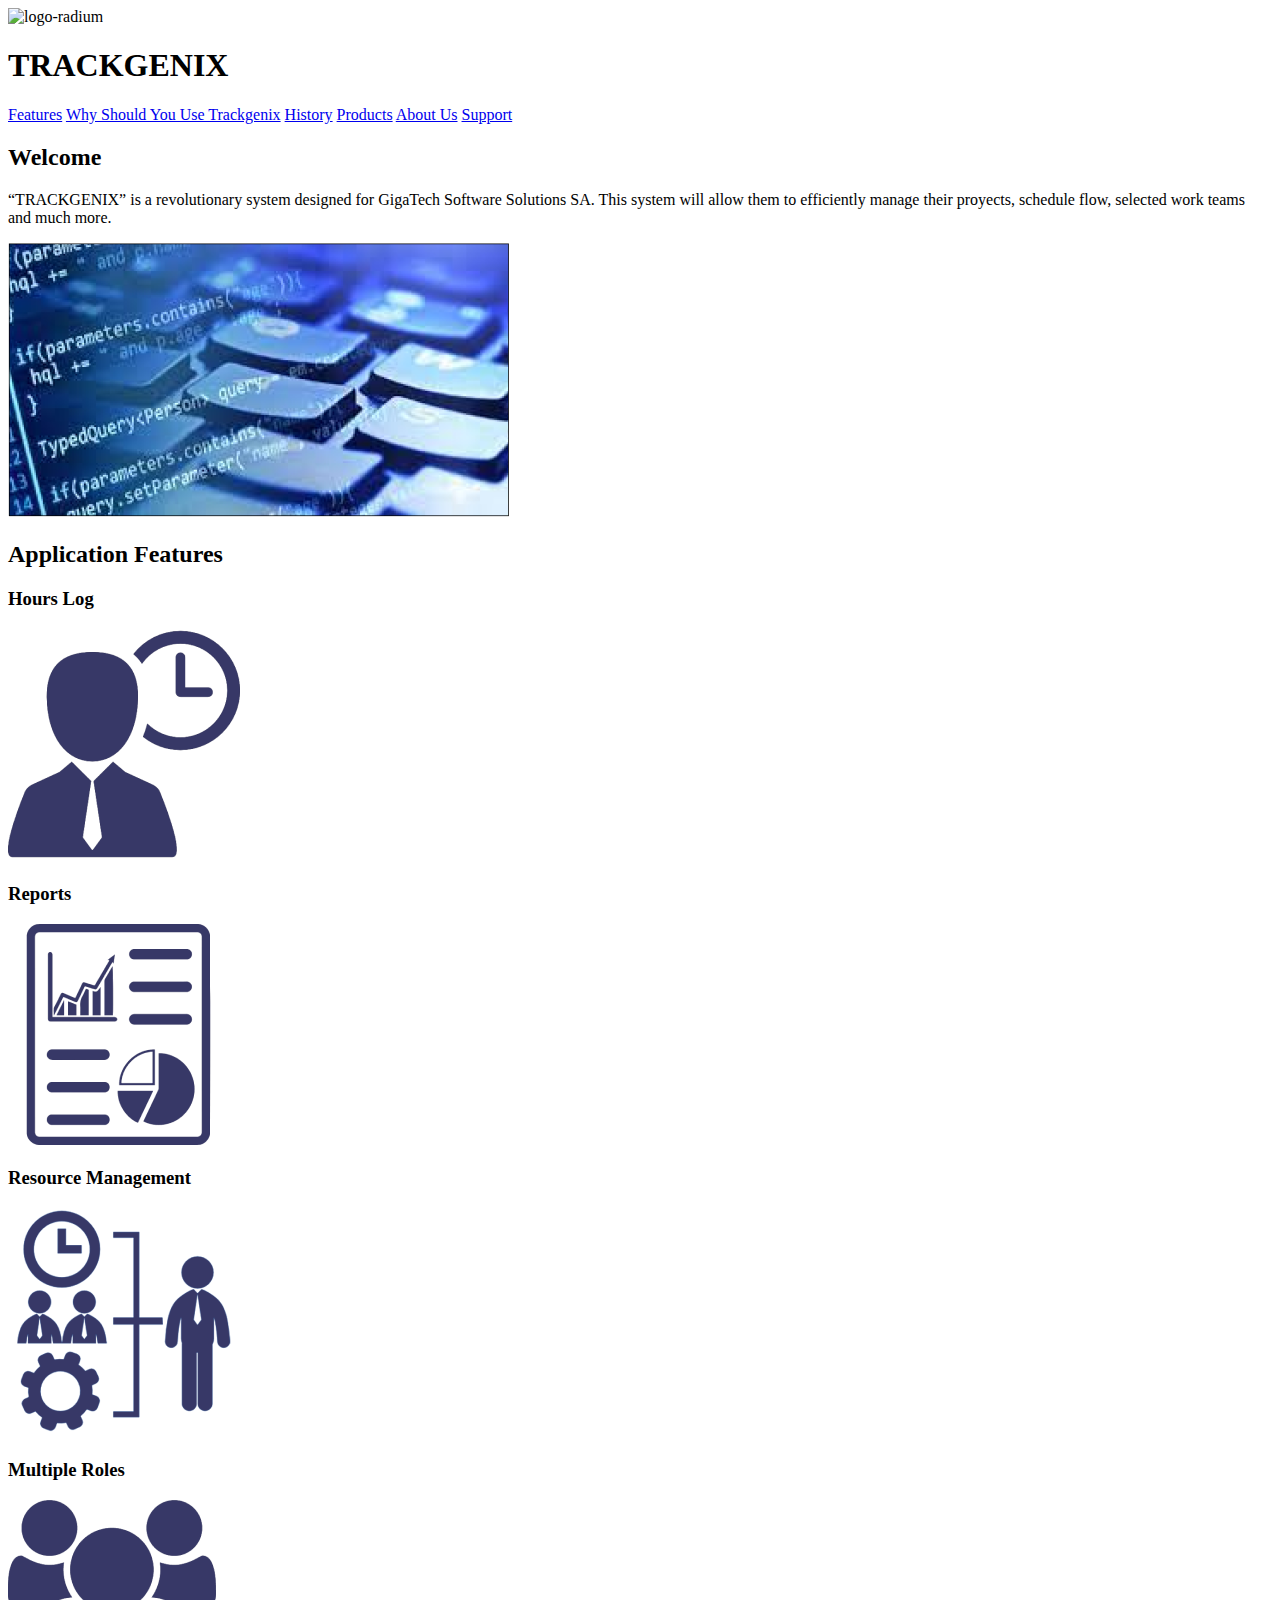
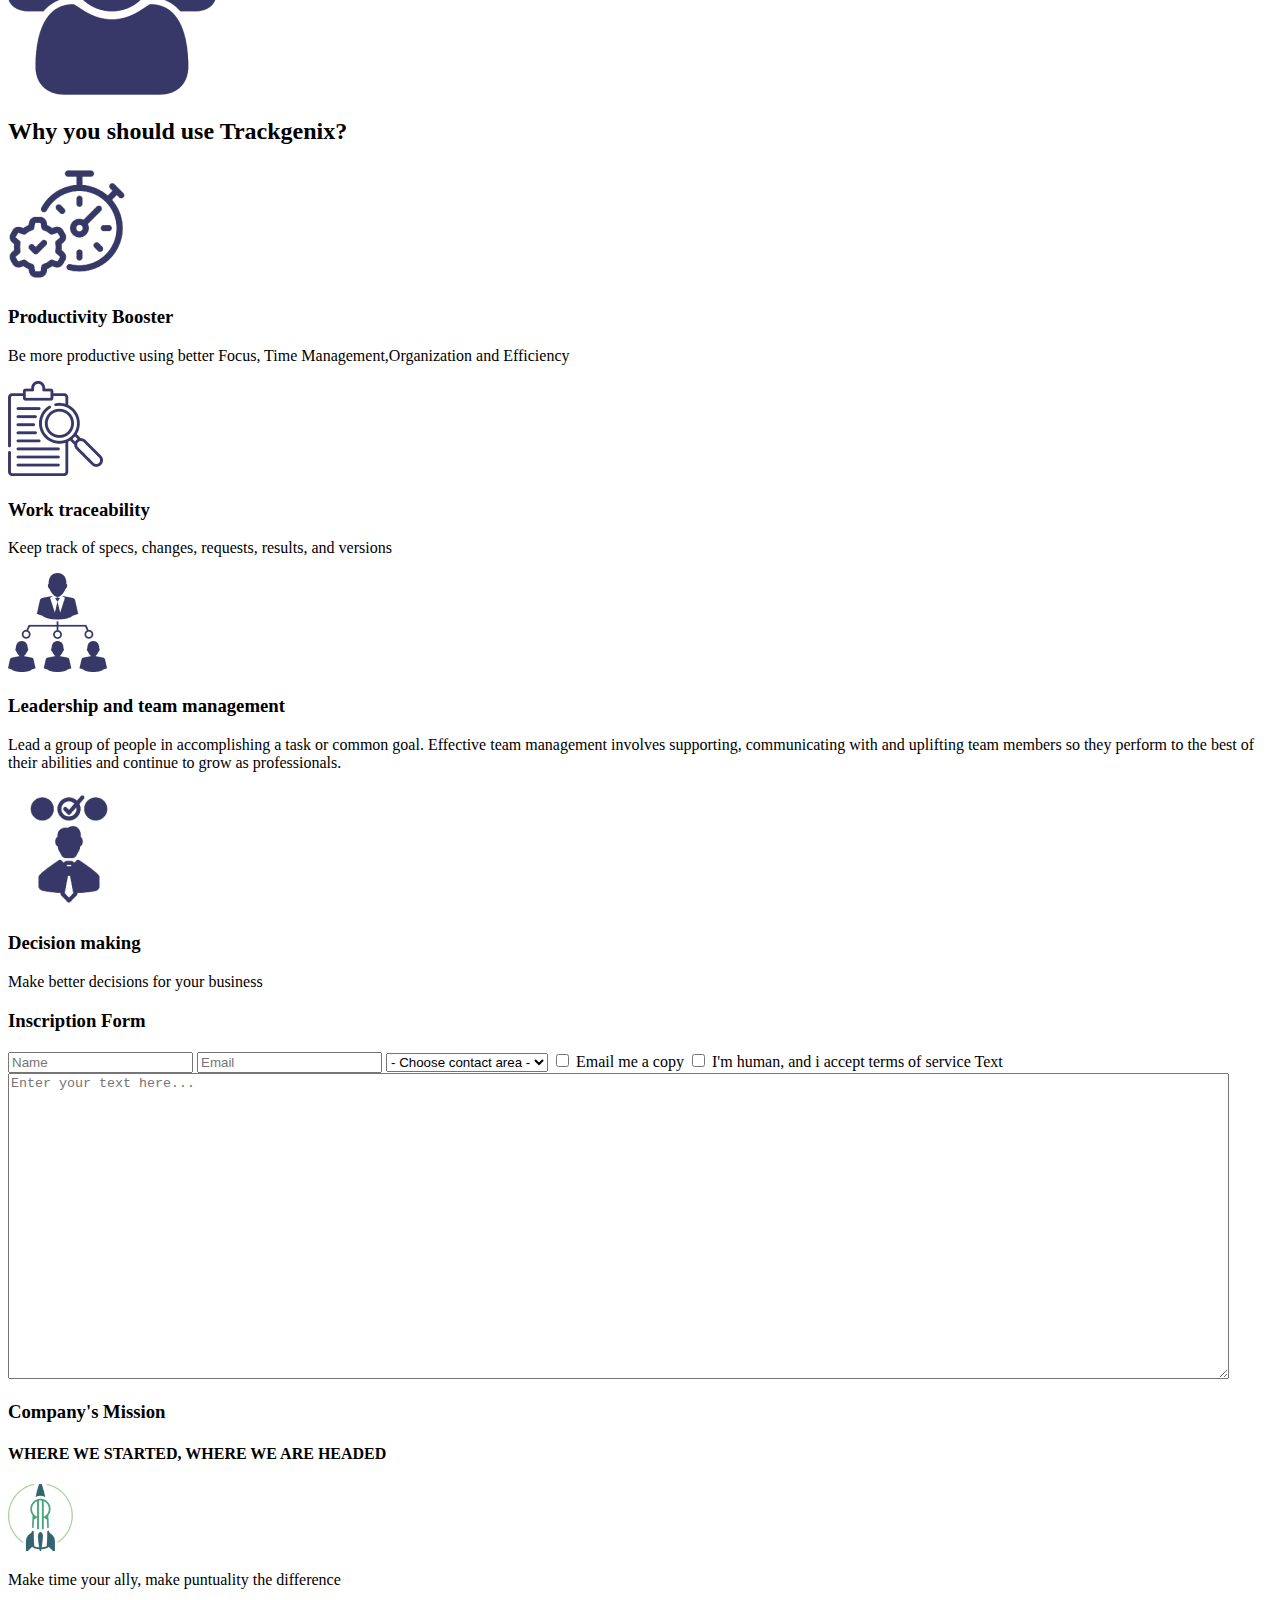
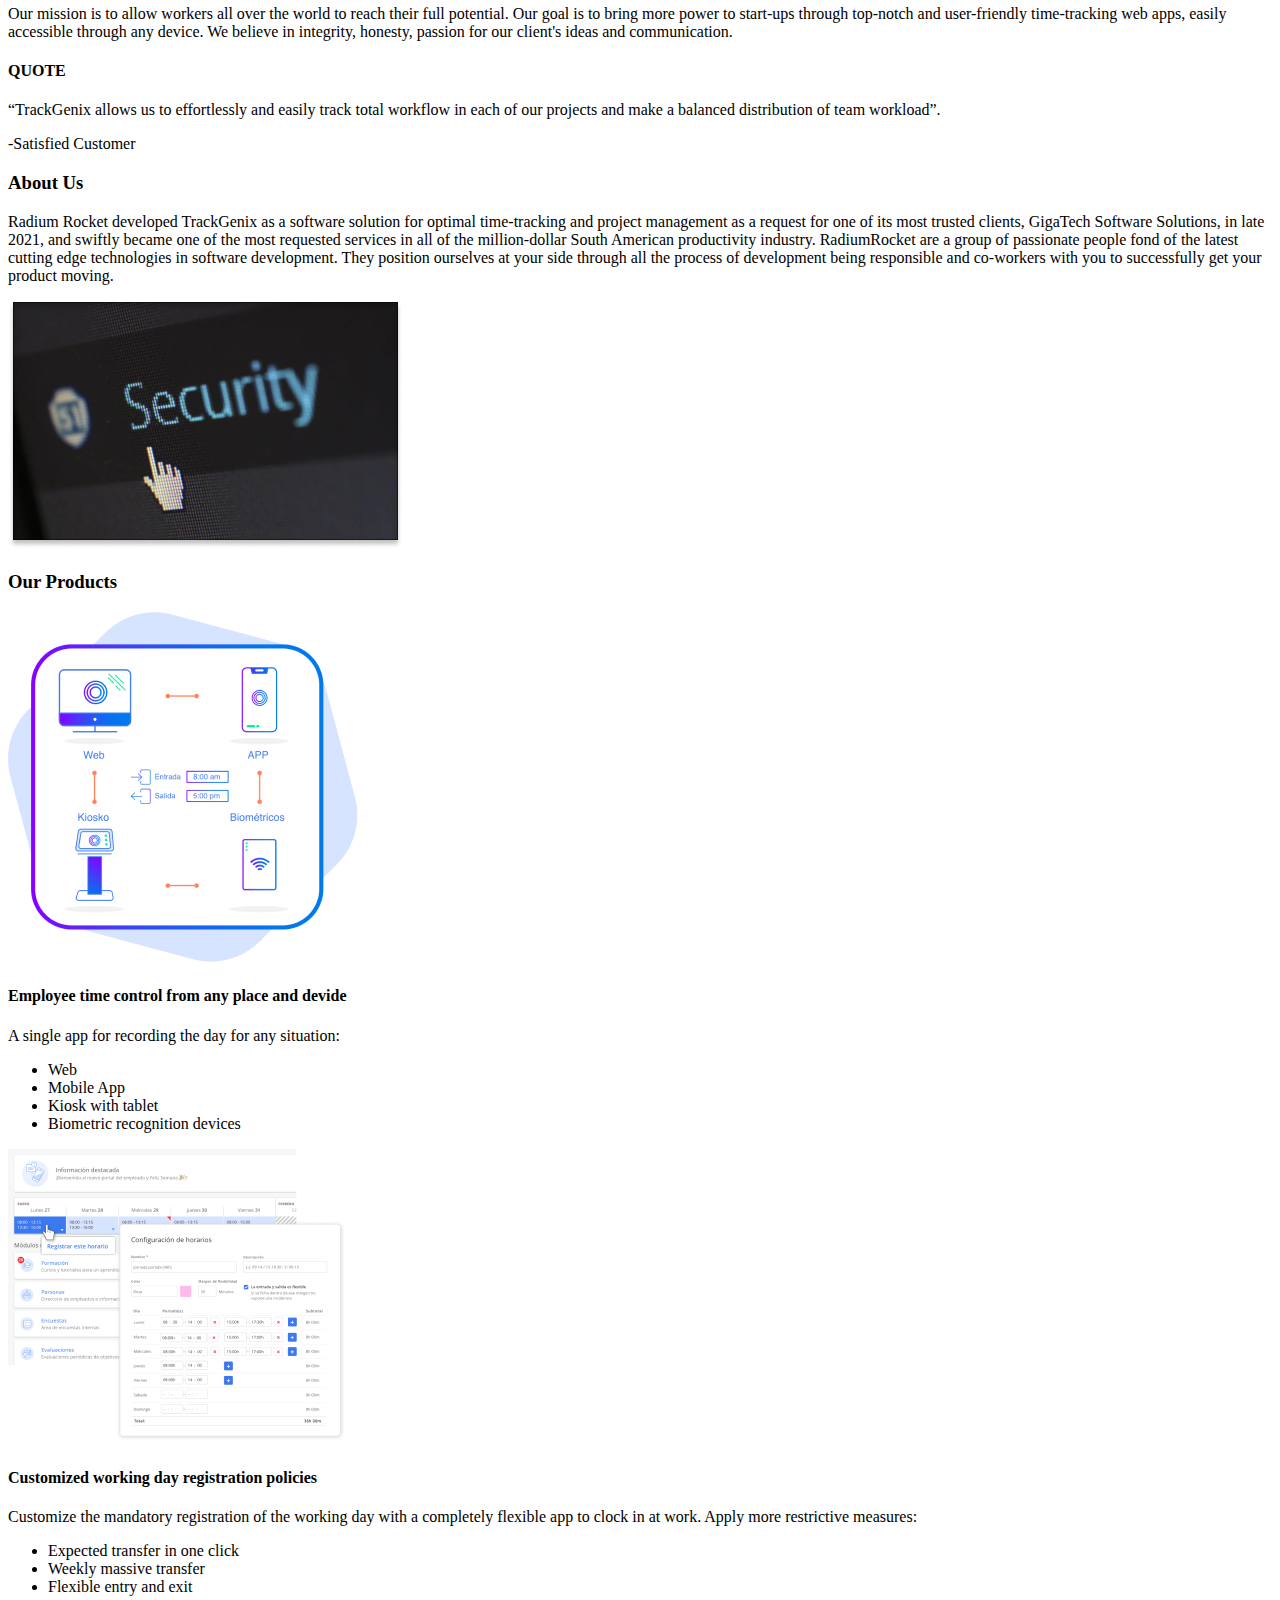
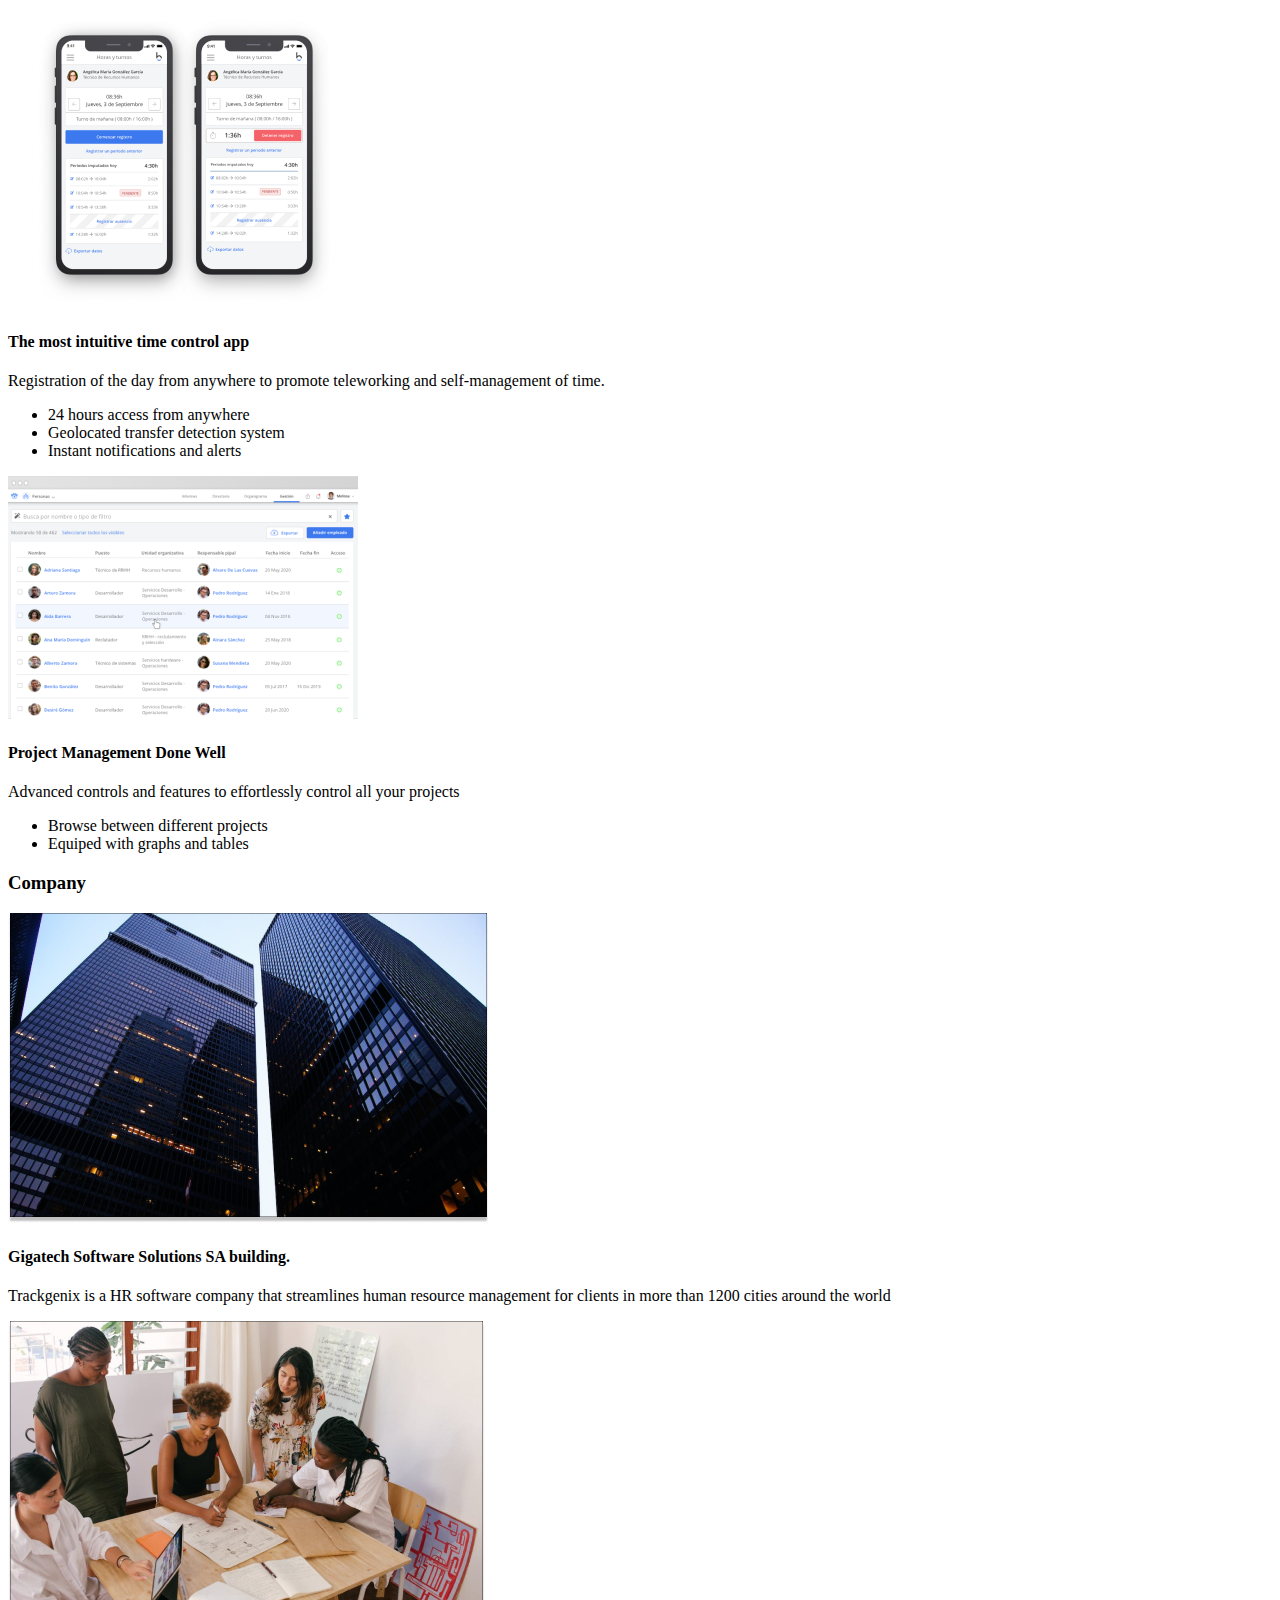
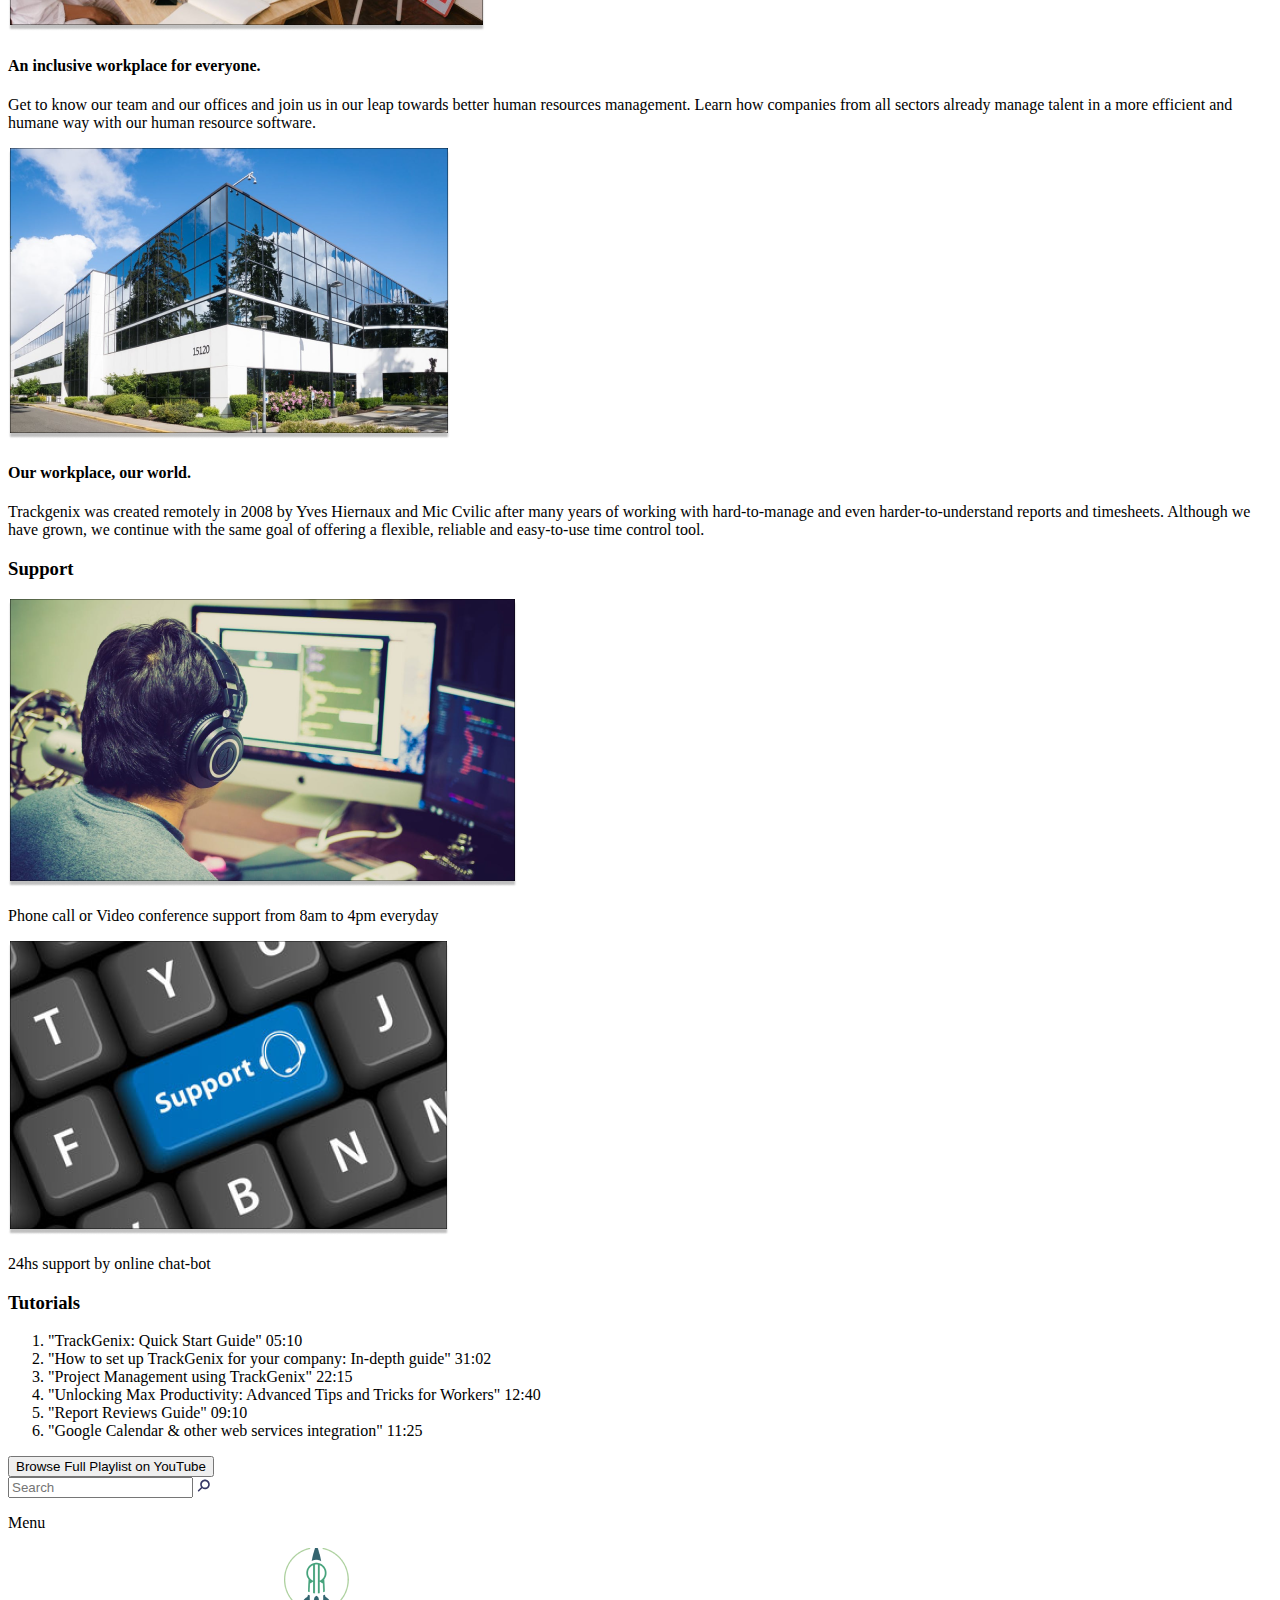
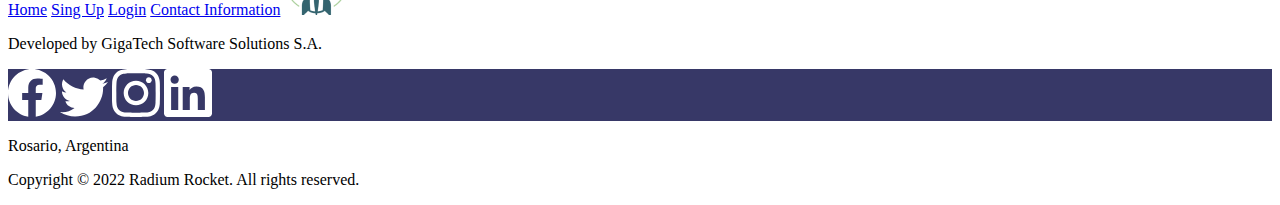
==== commit 3db2652c: "BaSP-W02-2022: create img and fonts directory, and update path" ====
--- a/Semana-02/index.html
+++ b/Semana-02/index.html
@@ -8,7 +8,7 @@
 </head>
 <body>
     <header>
-        <img src="/assets/rocket-logo.png" alt="logo-radium">
+        <img src="/assets/img/rocket-logo.png" alt="logo-radium">
         <h1>TRACKGENIX</h1>
         <nav>
             <a href="#">Features</a>
@@ -27,45 +27,45 @@
                 This system will allow them to efficiently manage their proyects, schedule flow, 
                 selected work teams and much more.
             </p>
-            <img src="/assets/landing-image.png" alt="imagen-welcome-title-image">
+            <img src="assets/img/landing-image.png" alt="imagen-welcome-title-image">
         </section>
         <section>
             <h2>Application Features</h2>
             <article>
                 <h3>Hours Log</h3>
-                <img src="/assets/hours-log.png" alt="hours-log-image">
+                <img src="assets/img/hours-log.png" alt="hours-log-image">
             </article>
             <article>
                 <h3>Reports</h3>
-                <img src="/assets/reports.png" alt="reports-image">
+                <img src="assets/img/reports.png" alt="reports-image">
             </article>
             <article>
                 <h3>Resource Management</h3>
-                <img src="/assets/resource-management.png" alt="resource-management-image">
+                <img src="assets/img/resource-management.png" alt="resource-management-image">
             </article>
             <article>
                 <h3>Multiple Roles</h3>
-                <img src="/assets/multiple-roles.png" alt="multiple-roles-image">
+                <img src="assets/img/multiple-roles.png" alt="multiple-roles-image">
             </article>
         </section>
         <section>
             <h2>Why you should use Trackgenix?</h2>
             <article>
-                <img src="/assets/productivity-booster.png" alt="productivity-booster-image">
+                <img src="assets/img/productivity-booster.png" alt="productivity-booster-image">
                 <h3>Productivity Booster</h3>
                 <p>
                     Be more productive using better Focus, Time Management,Organization and Efficiency
                 </p>
             </article>
             <article>
-                <img src="/assets/work-traceability.png" alt="work-traceability-image">
+                <img src="assets/img/work-traceability.png" alt="work-traceability-image">
                 <h3>Work traceability</h3>
                 <p>
                     Keep track of specs, changes, requests, results, and versions
                 </p>
             </article>
             <article>
-                <img src="/assets/leadership-and-team-management.png" alt="leadership-and-team-management-image">
+                <img src="assets/img/leadership-and-team-management.png" alt="leadership-and-team-management-image">
                 <h3>Leadership and team management</h3>
                 <p>
                     Lead a group of people in accomplishing a task or common goal. Effective team management involves 
@@ -74,7 +74,7 @@
                 </p>
             </article>
             <article>
-                <img src="/assets/decision-making.png" alt="decision-making-image">
+                <img src="assets/img/decision-making.png" alt="decision-making-image">
                 <h3>Decision making</h3>
                 <p>
                     Make better decisions for your business
@@ -107,7 +107,7 @@
                 <h3>Company's Mission</h3>
                 <article>
                     <h4>WHERE WE STARTED, WHERE WE ARE HEADED</h4>
-                    <img src="assets/rocket-logo.png" alt="logo-radium-company-mission">
+                    <img src="assets/img/rocket-logo.png" alt="logo-radium-company-mission">
                     <p>
                         Make time your ally, make puntuality the difference
                     </p>
@@ -140,14 +140,14 @@
                     software development. They position ourselves at your side through all the process of development
                     being responsible and co-workers with you to successfully get your product moving.
                 </p>
-                <img src="assets/security.png" alt="security-image">
+                <img src="assets/img/security.png" alt="security-image">
             </article>
         </section>
         <section>
             <article>
                 <h3>Our Products</h3>
                 <article>
-                    <img src="/assets/employee-time-control-from-any-place-and-device.png" alt="employee-time-image">
+                    <img src="assets/img/employee-time-control-from-any-place-and-device.png" alt="employee-time-image">
                     <h4>Employee time control from any place and devide</h4>
                     <p>A single app for recording the day for any situation:</p>
                     <ul>
@@ -158,7 +158,7 @@
                     </ul>
                 </article>
                 <article>
-                    <img src="/assets/customized-working-day-registration-policies.png" alt="customized-working-day-image">
+                    <img src="assets/img/customized-working-day-registration-policies.png" alt="customized-working-day-image">
                     <h4>Customized working day registration policies</h4>
                     <p>
                         Customize the mandatory registration of the working day with a completely flexible app to clock in 
@@ -171,7 +171,7 @@
                     </ul>
                 </article>
                 <article>
-                    <img src="/assets/the-most-intuitive-time-control-app.png" alt="intuitive-time-control-app-image">
+                    <img src="assets/img/the-most-intuitive-time-control-app.png" alt="intuitive-time-control-app-image">
                     <h4>The most intuitive time control app</h4>
                     <p>
                         Registration of the day from anywhere to promote teleworking and self-management of time.
@@ -183,7 +183,7 @@
                     </ul>
                 </article>
                 <article>
-                    <img src="/assets/project-management-done-well.png" alt="project-management-image">
+                    <img src="assets/img/project-management-done-well.png" alt="project-management-image">
                     <h4>Project Management Done Well</h4>
                     <p>
                         Advanced controls and features to effortlessly control all your projects
@@ -199,7 +199,7 @@
             <article>
                 <h3>Company</h3>
                 <article>
-                    <img src="/assets/tower-black.png" alt="tower-black-image">
+                    <img src="assets/img/tower-black.png" alt="tower-black-image">
                     <h4>Gigatech Software Solutions SA building.</h4>
                     <p>
                         Trackgenix is a HR software company that streamlines human resource management for clients in 
@@ -207,7 +207,7 @@
                     </p>
                 </article>
                 <article>
-                    <img src="/assets/it-team.png" alt="it-team-image">
+                    <img src="assets/img/it-team.png" alt="it-team-image">
                     <h4>An inclusive workplace for everyone.</h4>
                     <p>
                         Get to know our team and our offices and join us in our leap towards better human resources 
@@ -217,7 +217,7 @@
                     </p>
                 </article>
                 <article>
-                    <img src="/assets/tower-white.png" alt="tower-white-image">
+                    <img src="assets/img/tower-white.png" alt="tower-white-image">
                     <h4>Our workplace, our world.</h4>
                     <p>
                         Trackgenix was created remotely in 2008 by Yves Hiernaux and Mic Cvilic after many years of 
@@ -232,13 +232,13 @@
             <article>
                 <h3>Support</h3>
                 <article>
-                    <img src="/assets/developer.png" alt="developer-image">
+                    <img src="assets/img/developer.png" alt="developer-image">
                     <p>
                         Phone call or Video conference support from 8am to 4pm everyday
                     </p>
                 </article>
                 <article>
-                    <img src="/assets/software-support.png" alt="support-image">
+                    <img src="assets/img/software-support.png" alt="support-image">
                     <p>
                         24hs support by online chat-bot
                     </p>
@@ -283,7 +283,7 @@
         <a href="#">Sing Up</a>
         <a href="#">Login</a>
         <a href="#">Contact Information</a>
-        <img src="/assets/rocket-logo.png" alt="logo-radium">
+        <img src="assets/img/rocket-logo.png" alt="logo-radium">
         <p>Developed by GigaTech Software Solutions S.A.</p>
     </aside>
     <footer>
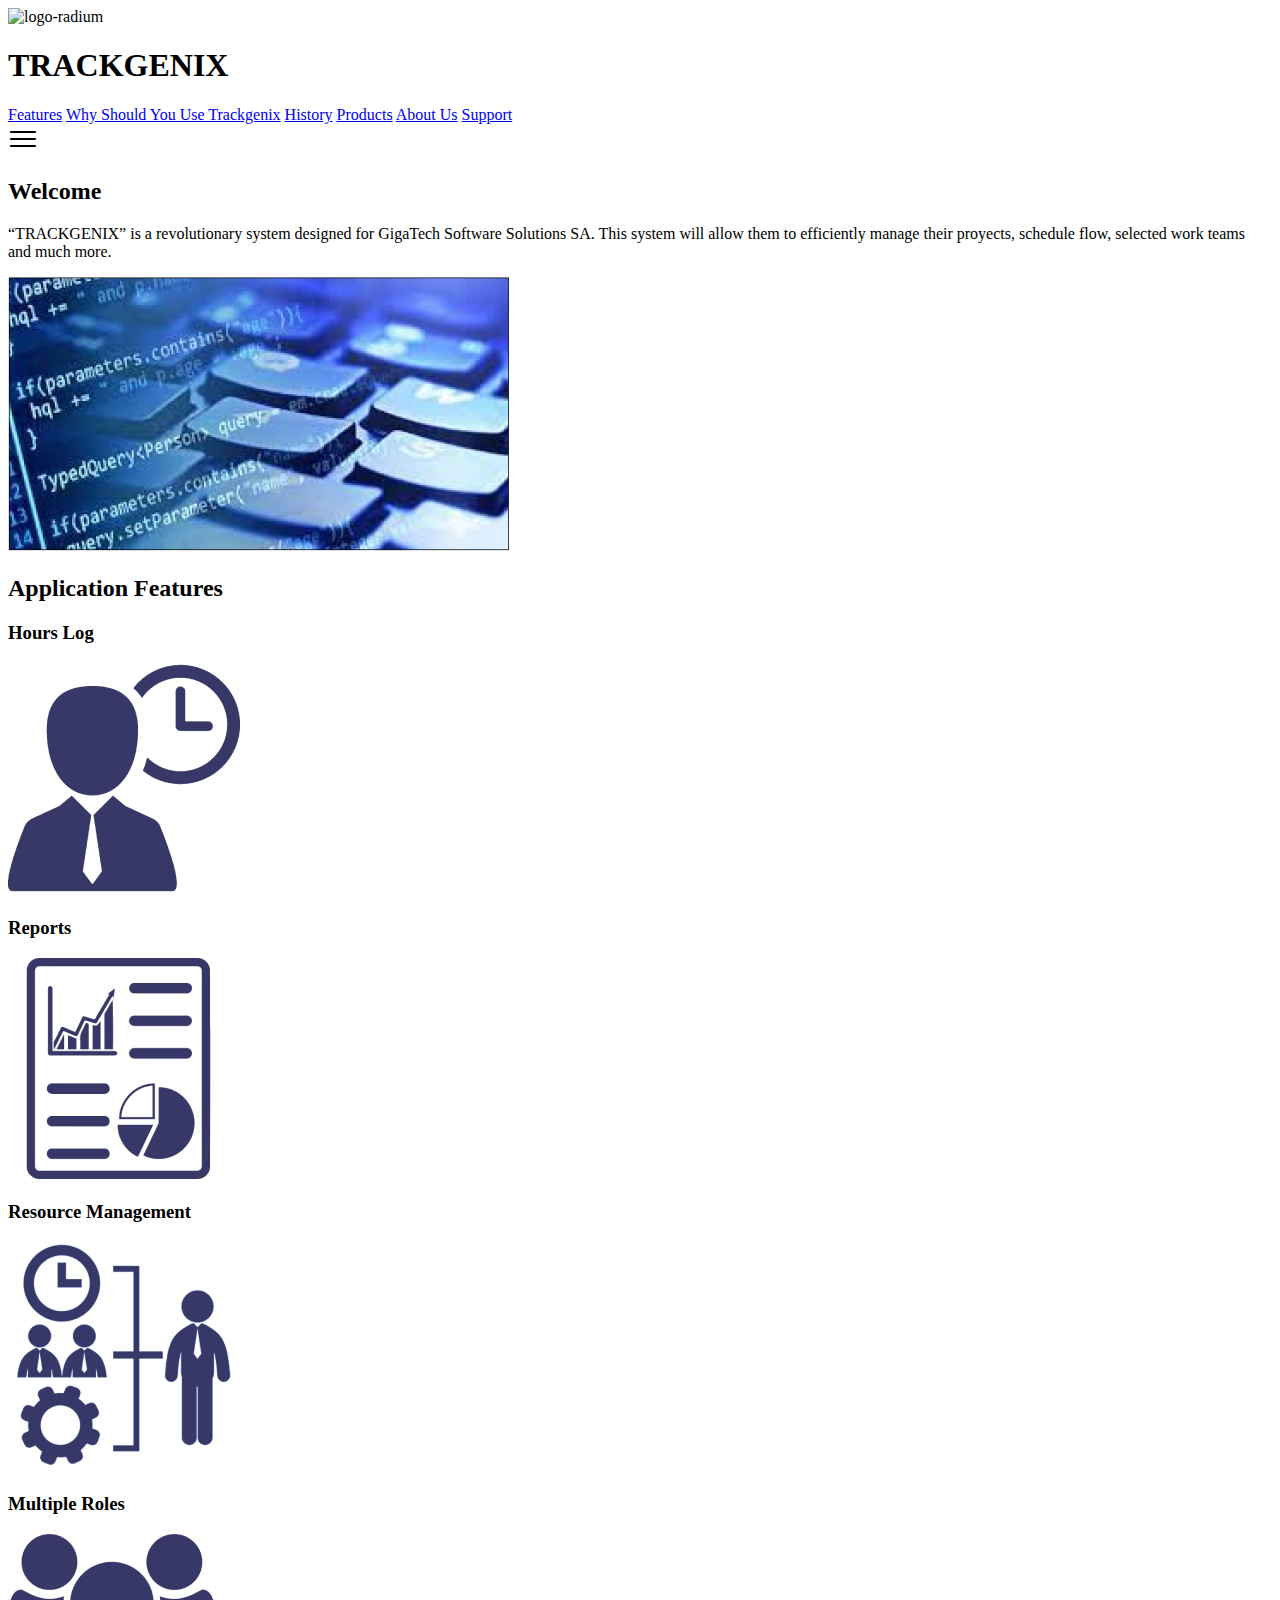
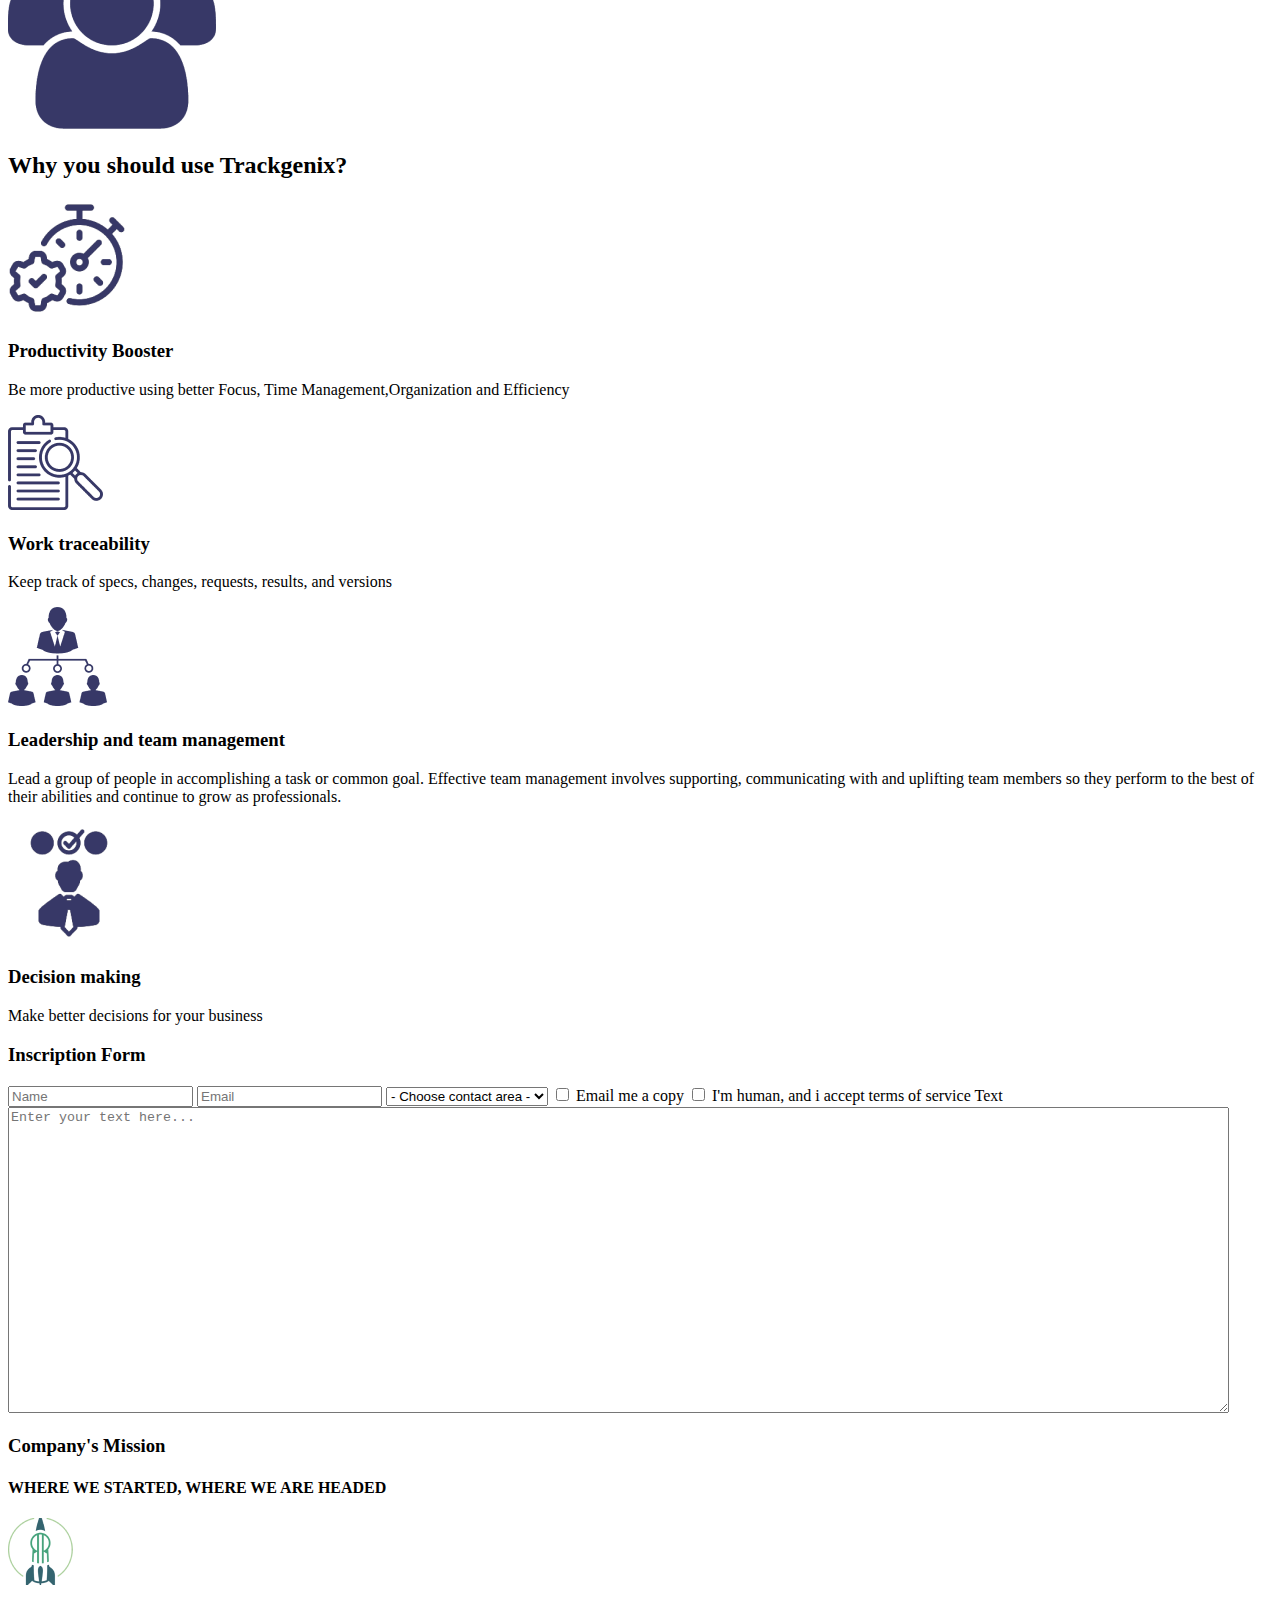
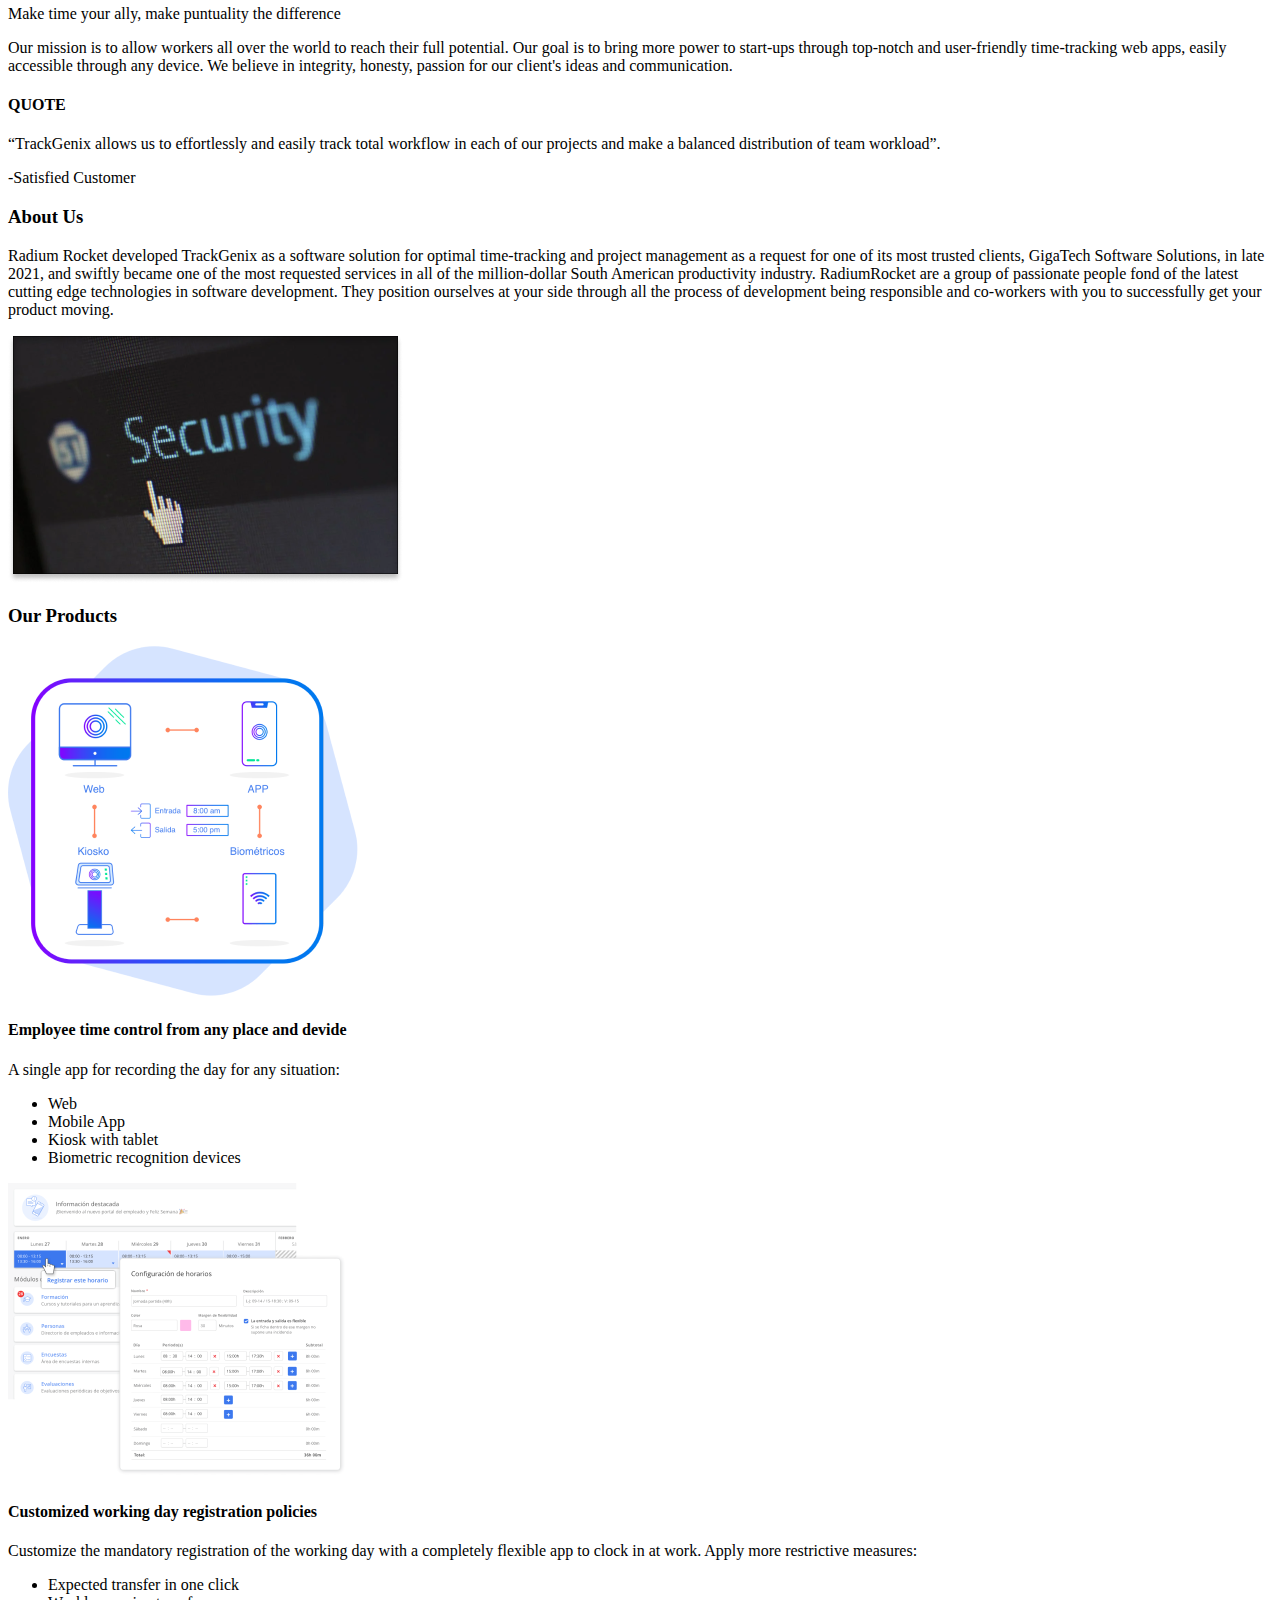
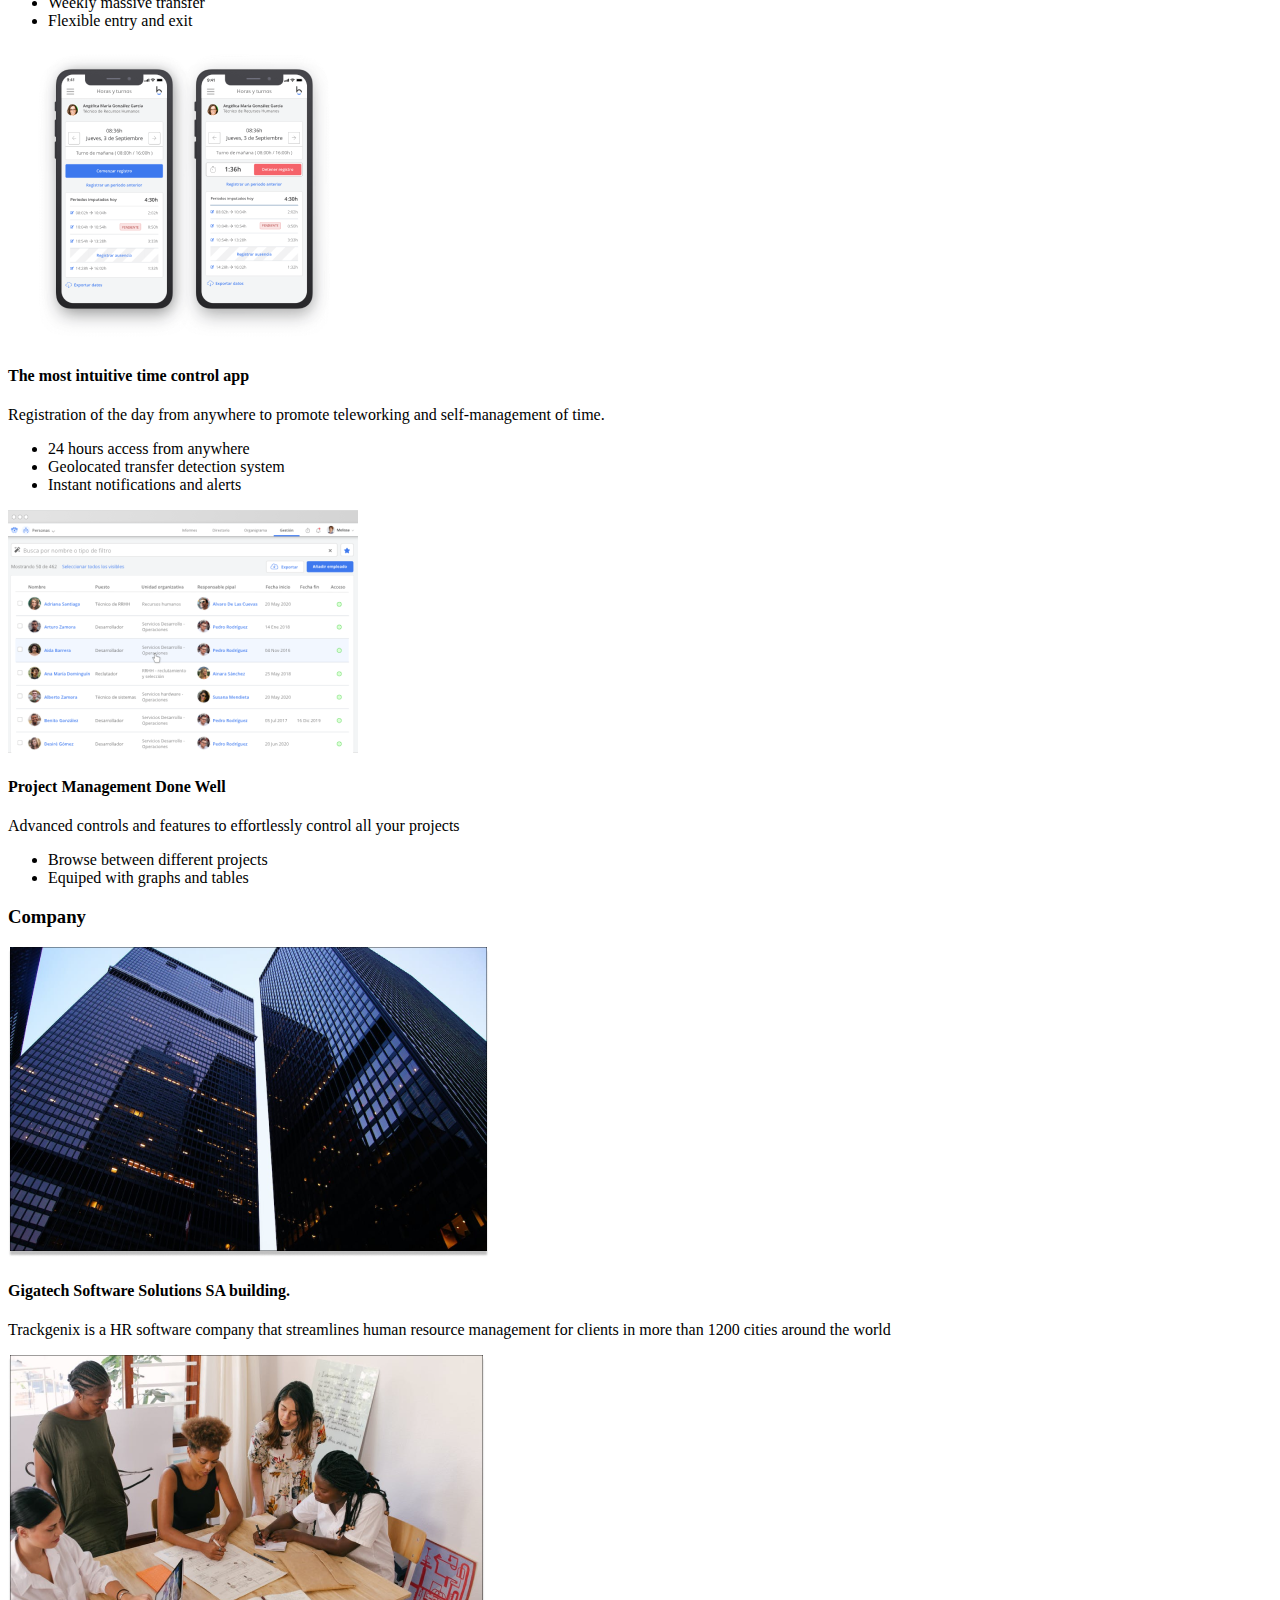
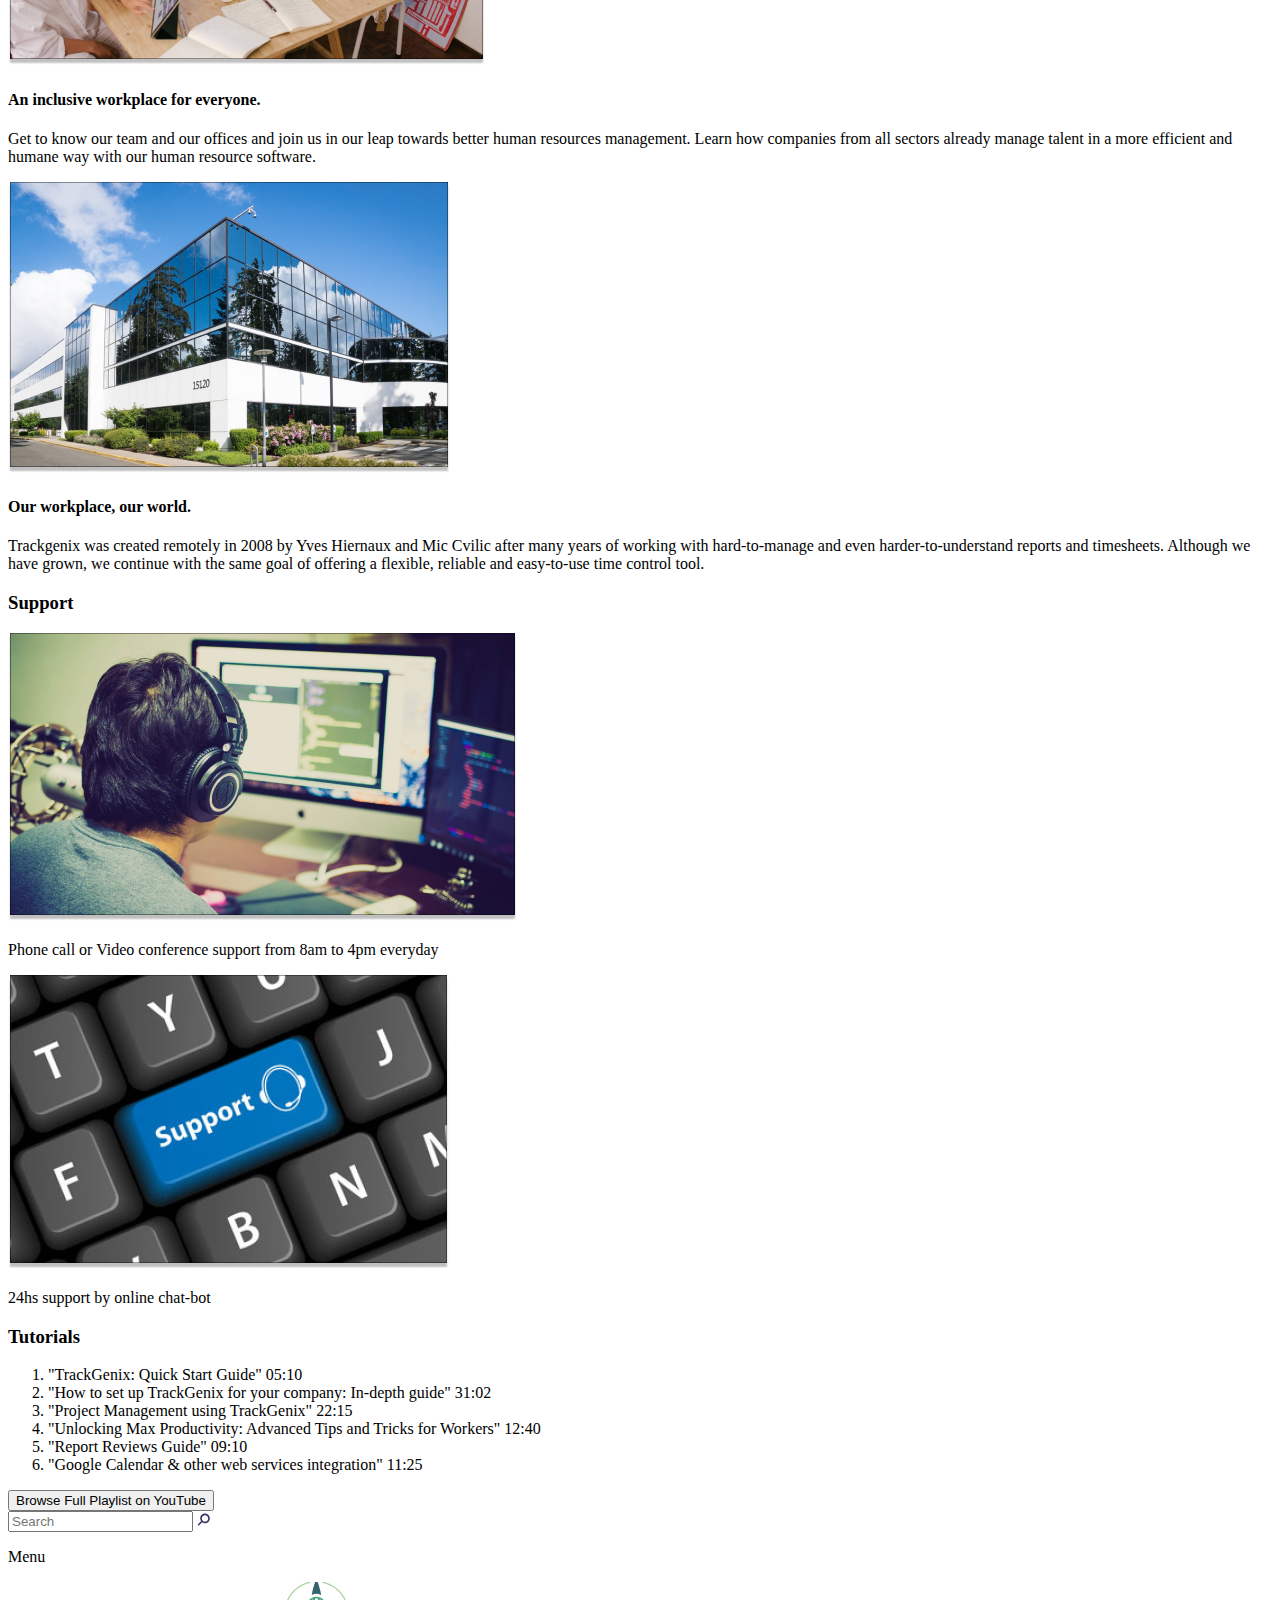
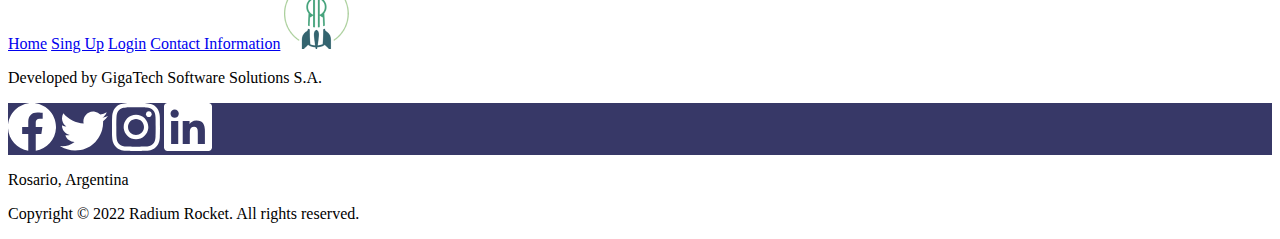
==== commit b96e0602: "BaSP-W02-2022: add svg burger icon" ====
--- a/Semana-02/index.html
+++ b/Semana-02/index.html
@@ -18,6 +18,12 @@
             <a href="#">About Us</a>
             <a href="#">Support</a>
         </nav>
+        <svg 
+            fill="#000000" xmlns="http://www.w3.org/2000/svg"  viewBox="0 0 30 30" width="30px" 
+            height="30px"><path d="M 3 7 A 1.0001 1.0001 0 1 0 3 9 L 27 9 A 1.0001 1.0001 0 1 0 
+            27 7 L 3 7 z M 3 14 A 1.0001 1.0001 0 1 0 3 16 L 27 16 A 1.0001 1.0001 0 1 0 27 14 L 
+            3 14 z M 3 21 A 1.0001 1.0001 0 1 0 3 23 L 27 23 A 1.0001 1.0001 0 1 0 27 21 L 3 21 z"/>
+        </svg>
     </header>
     <main>
         <section>
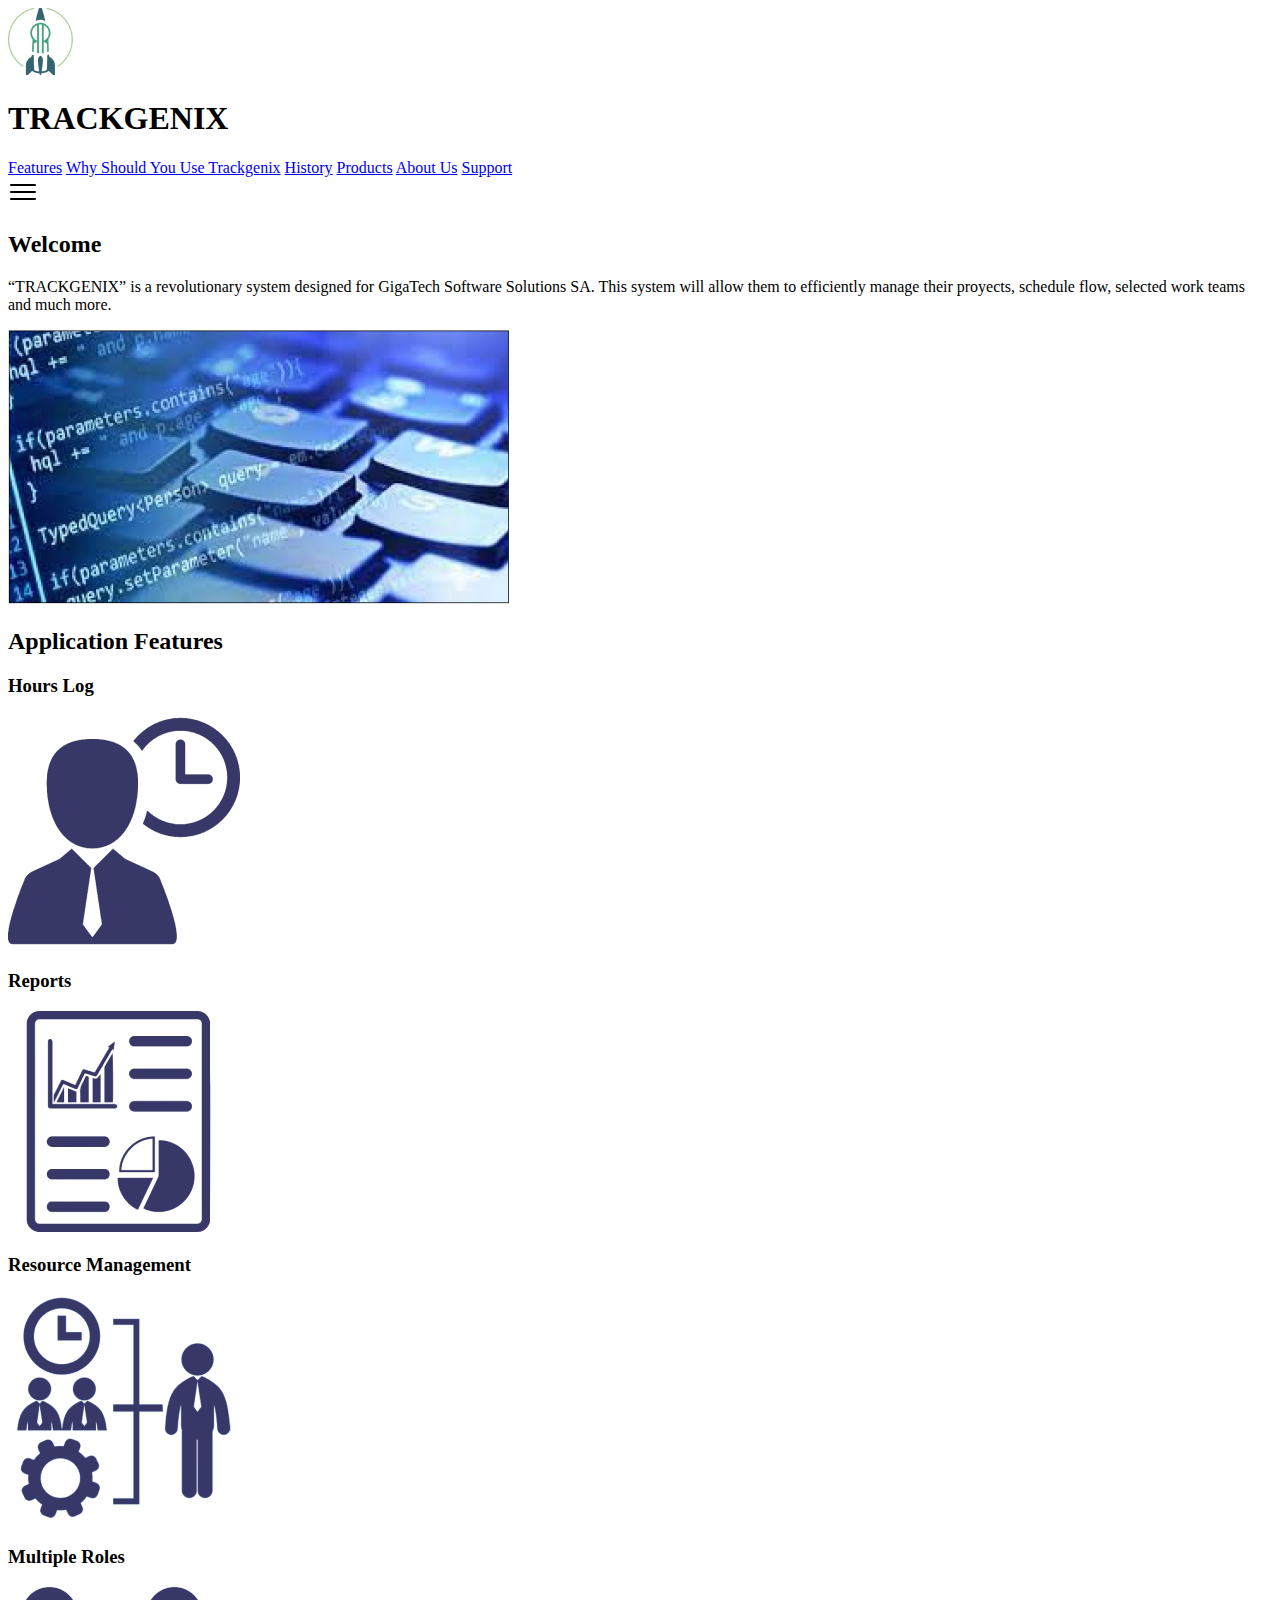
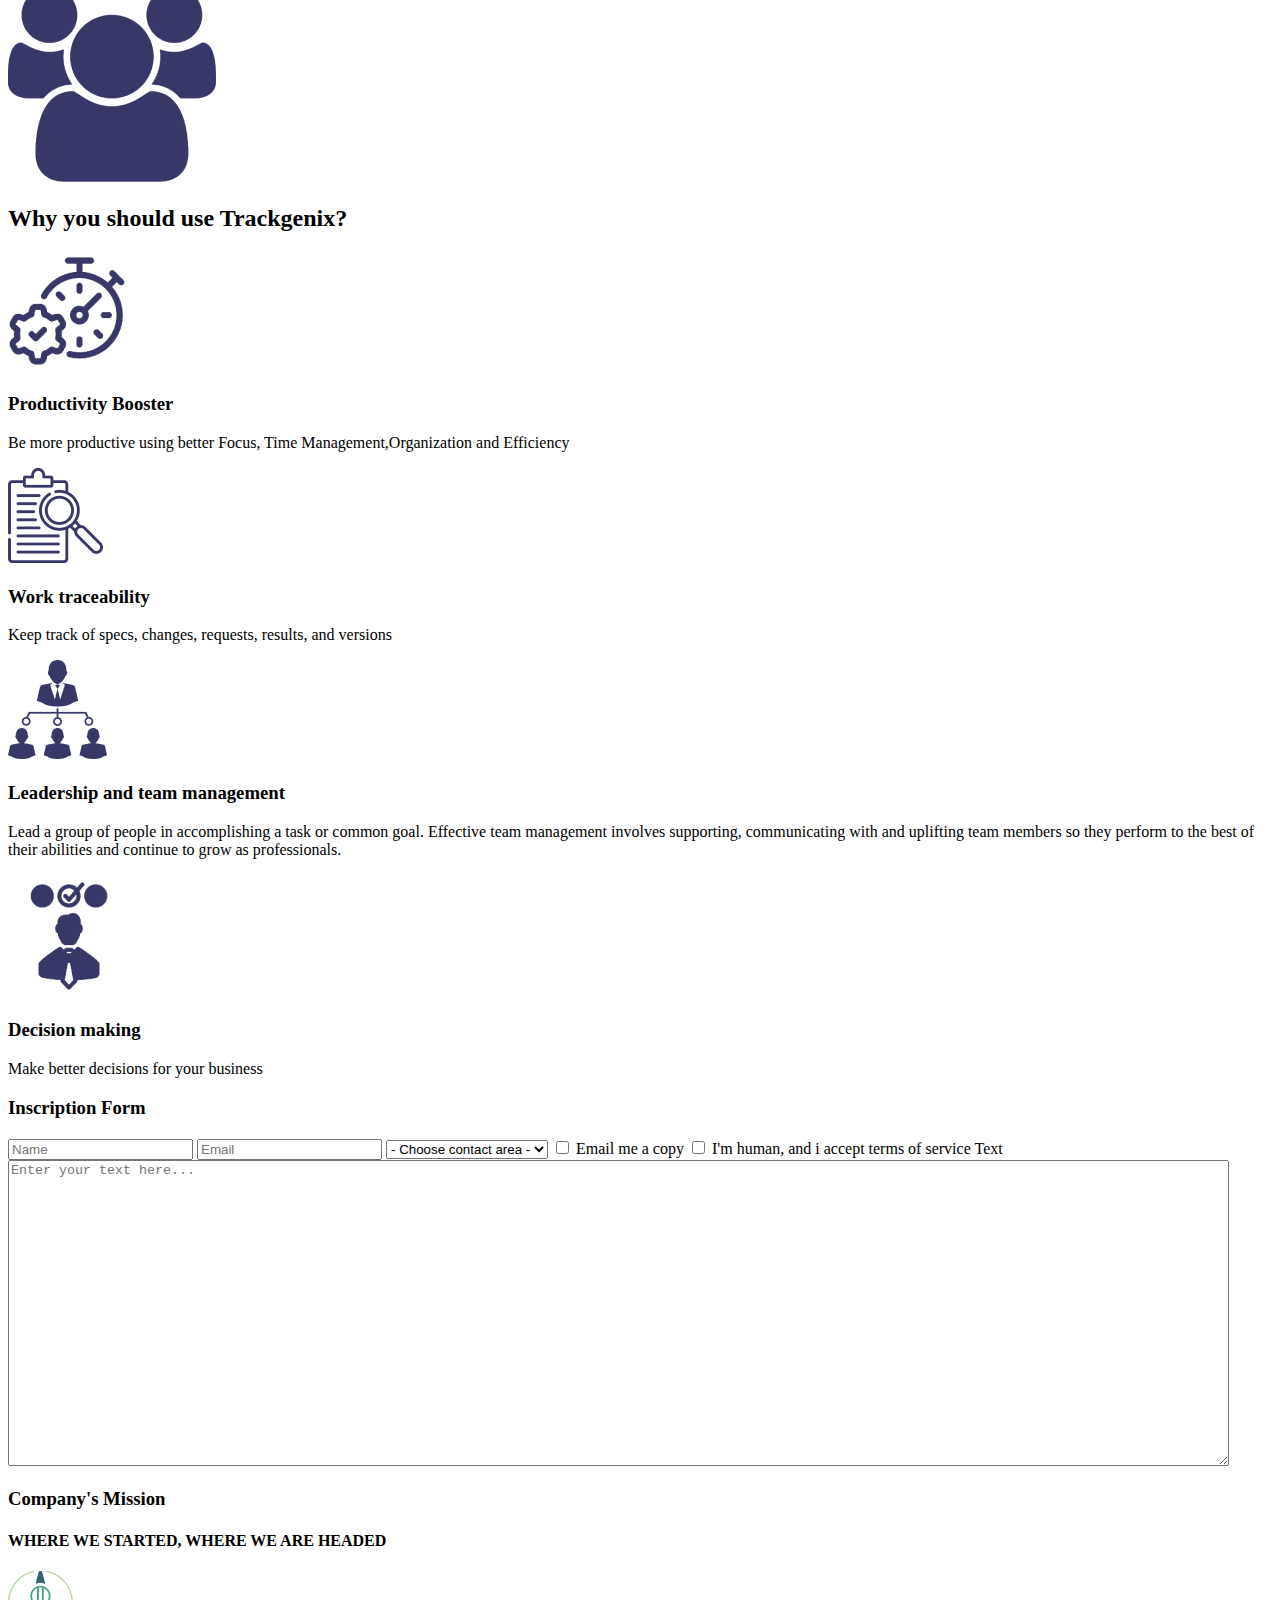
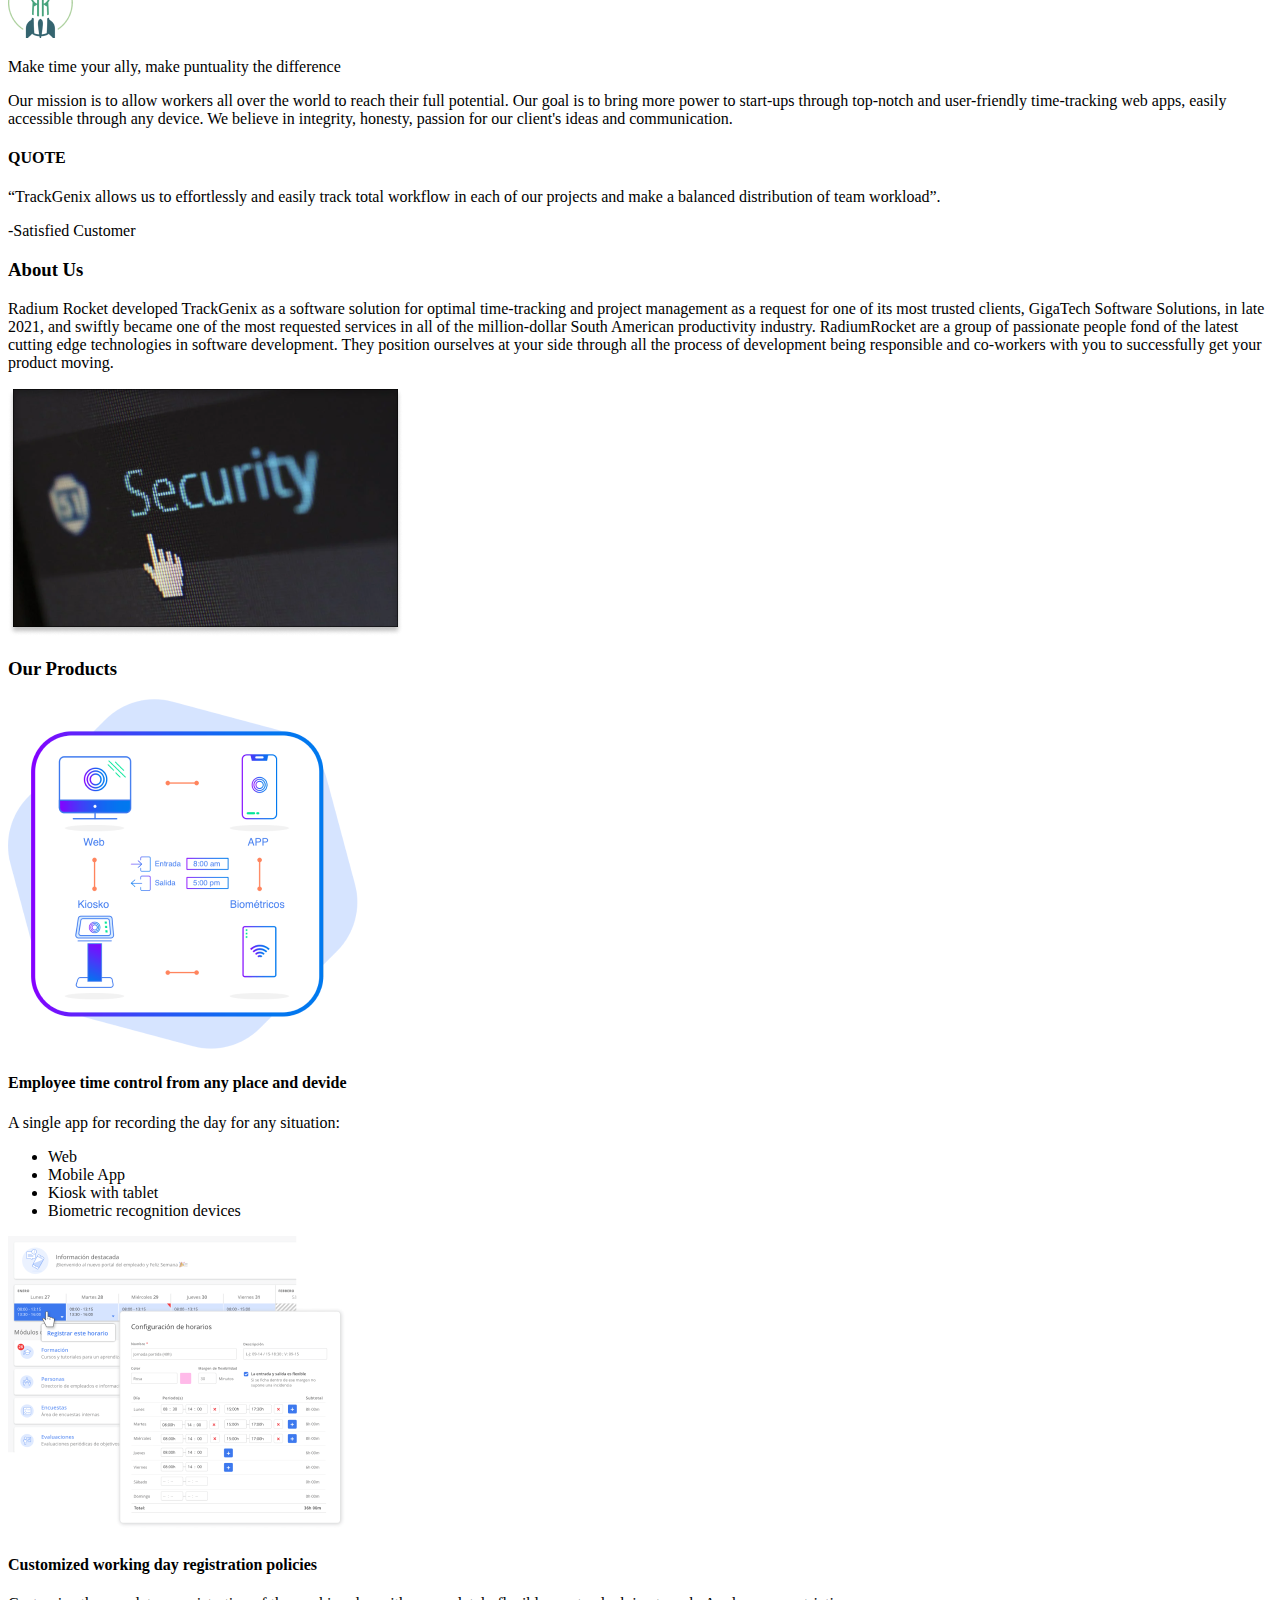
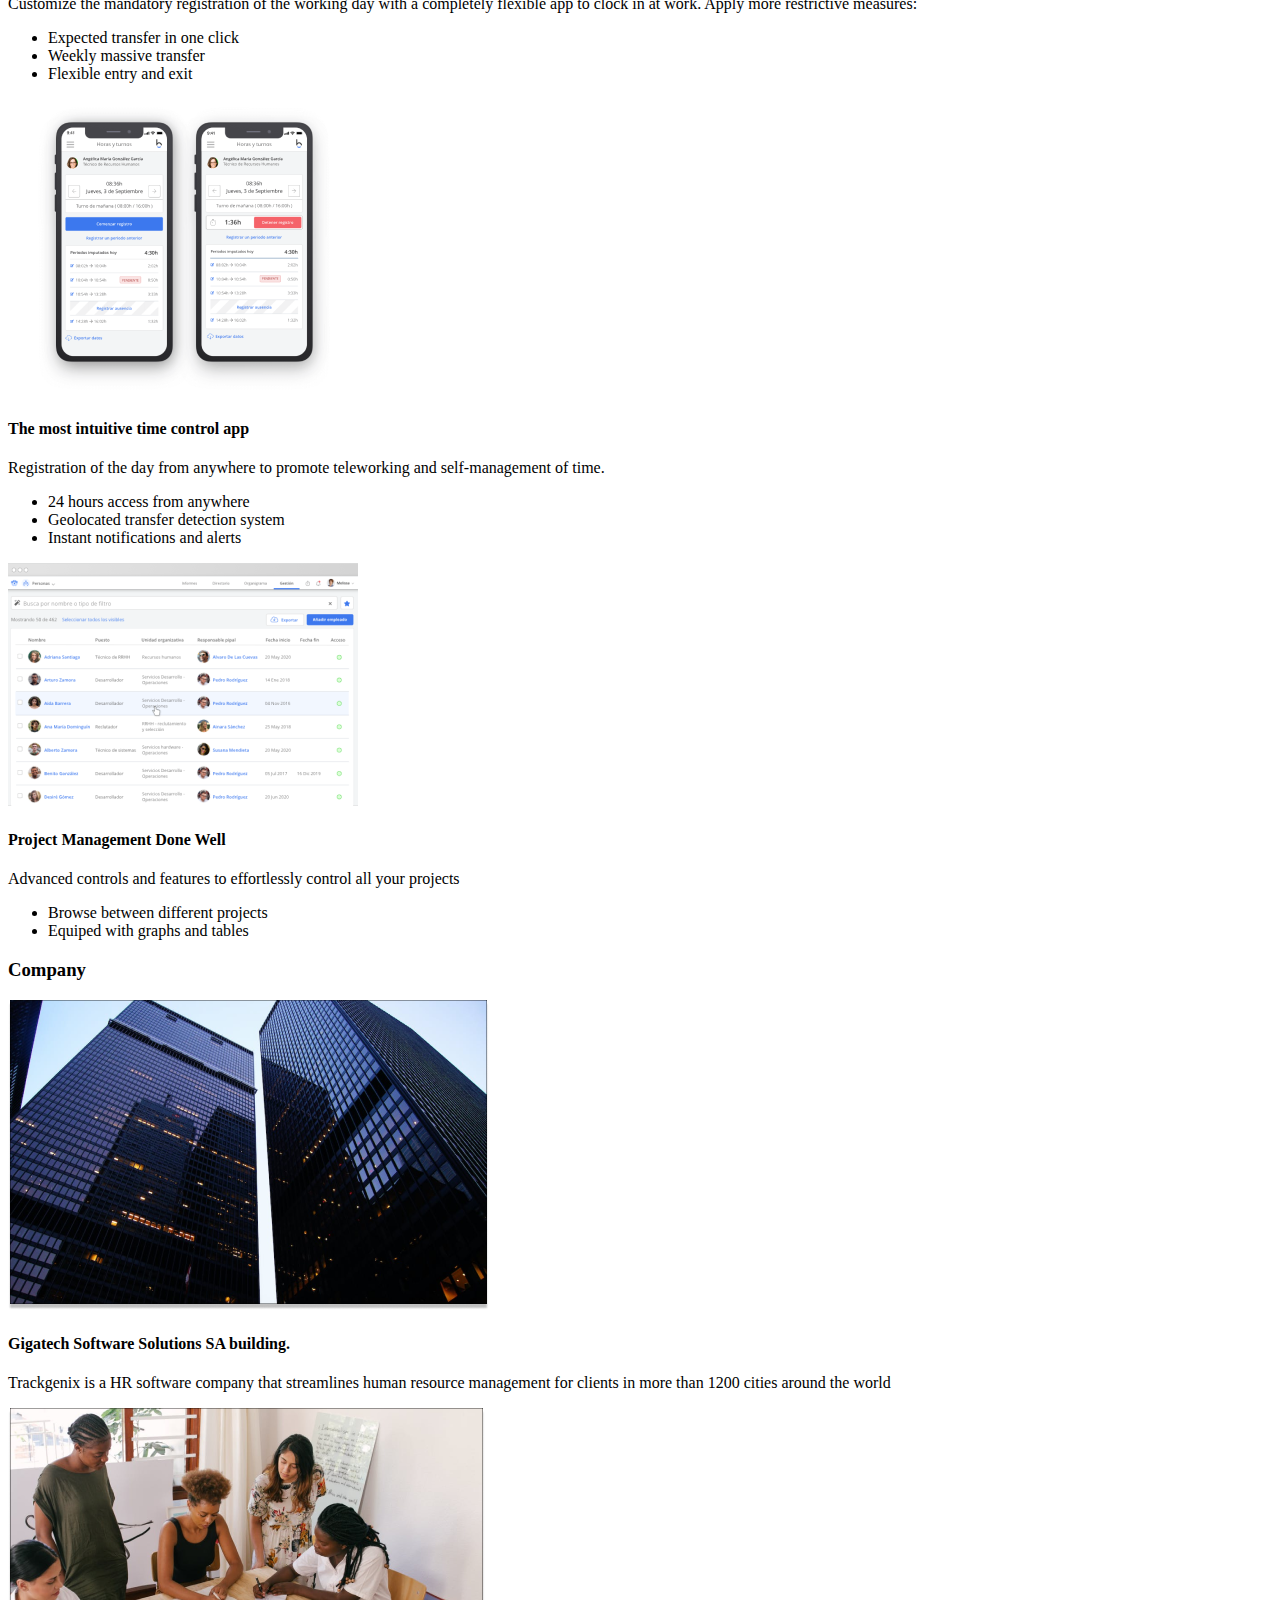
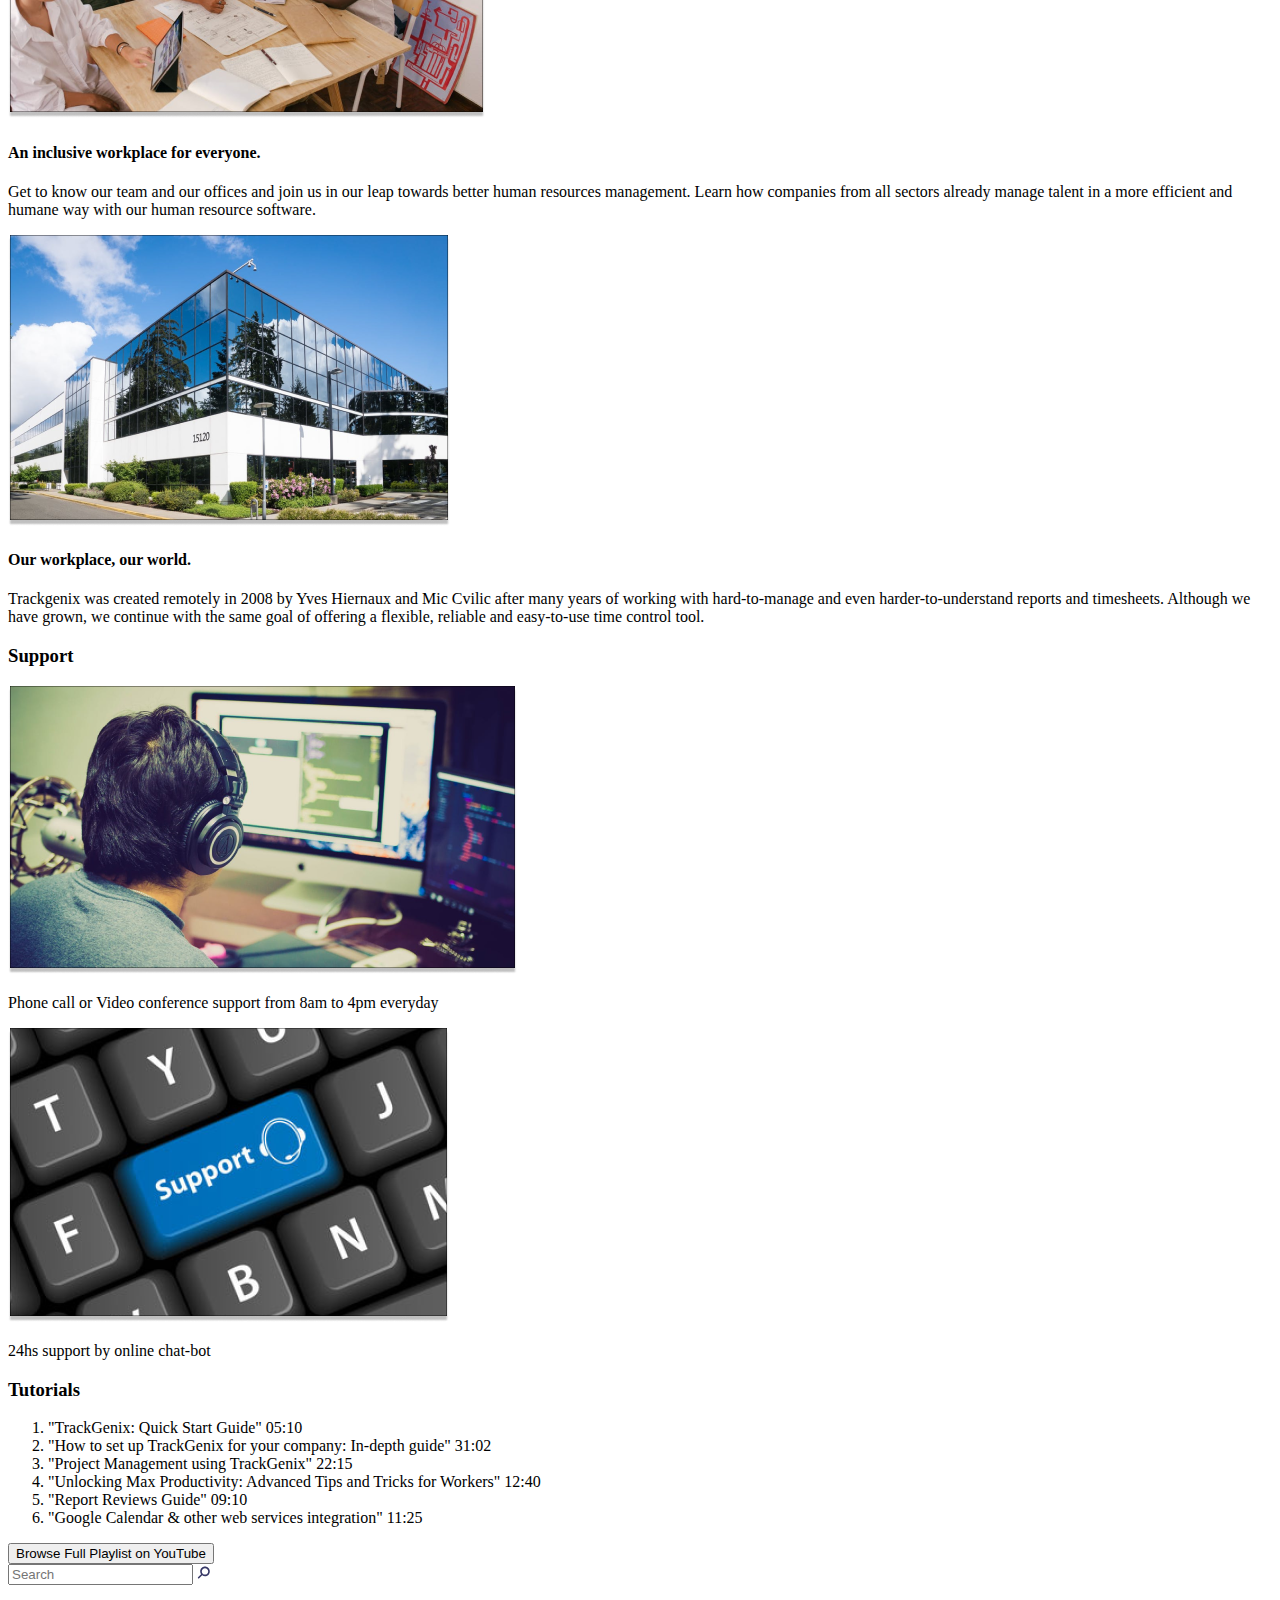
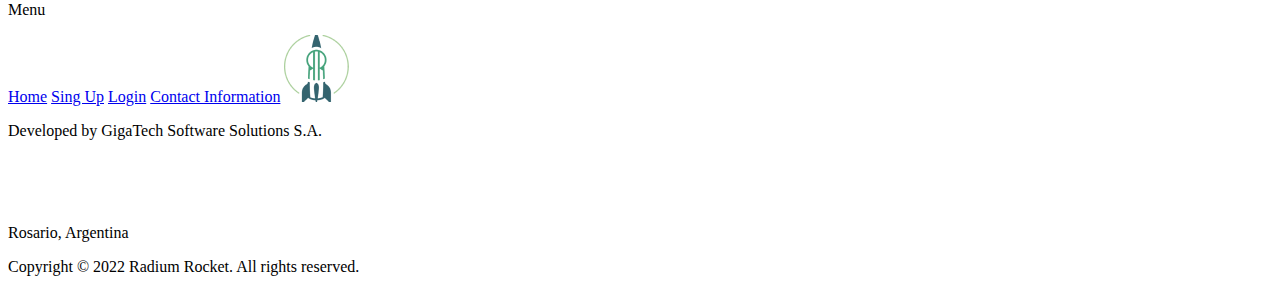
==== commit 85070840: "BaSP-W02-2022: remove line to check social media svg icons" ====
--- a/Semana-02/index.html
+++ b/Semana-02/index.html
@@ -8,7 +8,7 @@
 </head>
 <body>
     <header>
-        <img src="/assets/img/rocket-logo.png" alt="logo-radium">
+        <img src="assets/img/rocket-logo.png" alt="logo-radium">
         <h1>TRACKGENIX</h1>
         <nav>
             <a href="#">Features</a>
@@ -294,7 +294,8 @@
     </aside>
     <footer>
         <section>
-            <article style="background-color: #373867;">
+            <!-- <article style="background-color: #373867;"> THIS LINE WAS CREATED TO CHECK THE RIGHT USE FOR SVG ICONS--> 
+            <article>
                 <svg width="48" height="48" viewBox="0 0 48 48" fill="none" xmlns="http://www.w3.org/2000/svg">
                     <path d="M48 24C48 10.7452 37.2548 0 24 0C10.7452 0 0 10.7452 0 24C0 35.9789 8.77641 45.908 20.25 
                     47.7084V30.9375H14.1562V24H20.25V18.7125C20.25 12.6975 23.8331 9.375 29.3152 9.375C31.9402 9.375 
